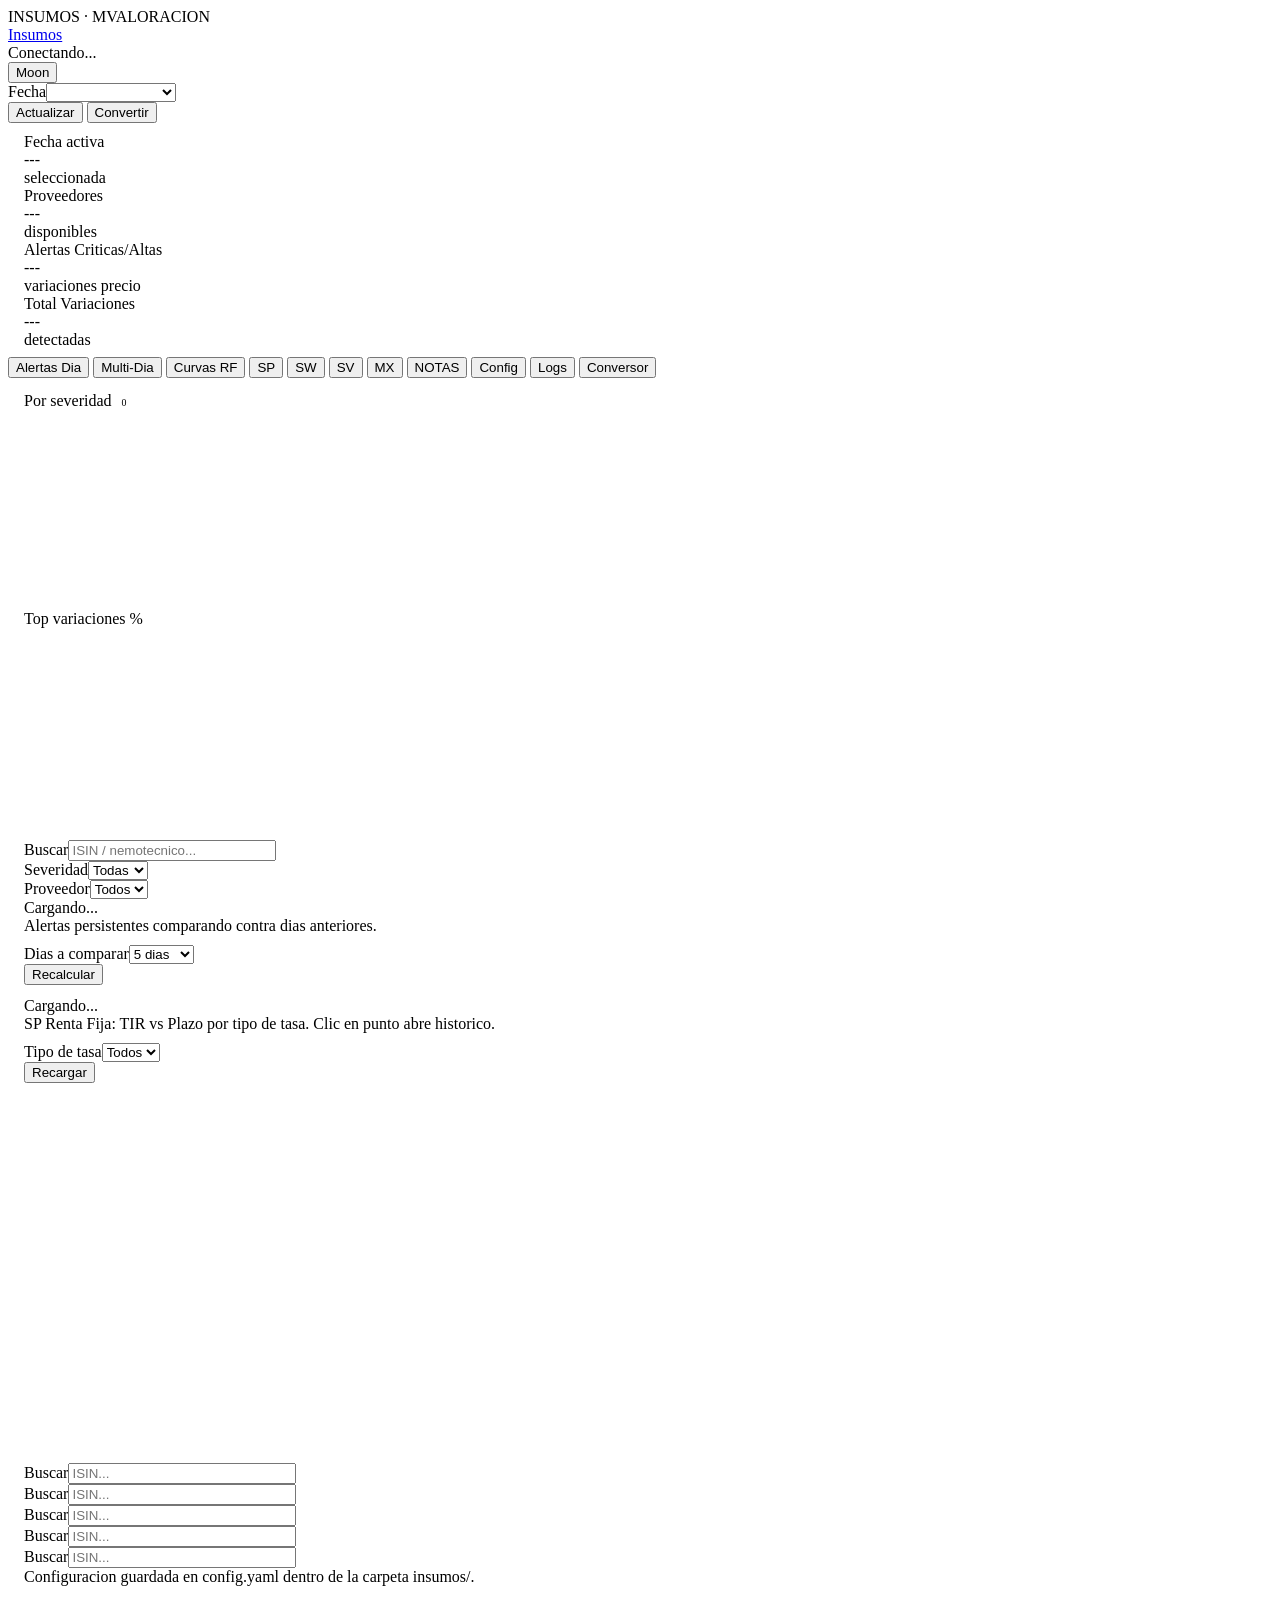
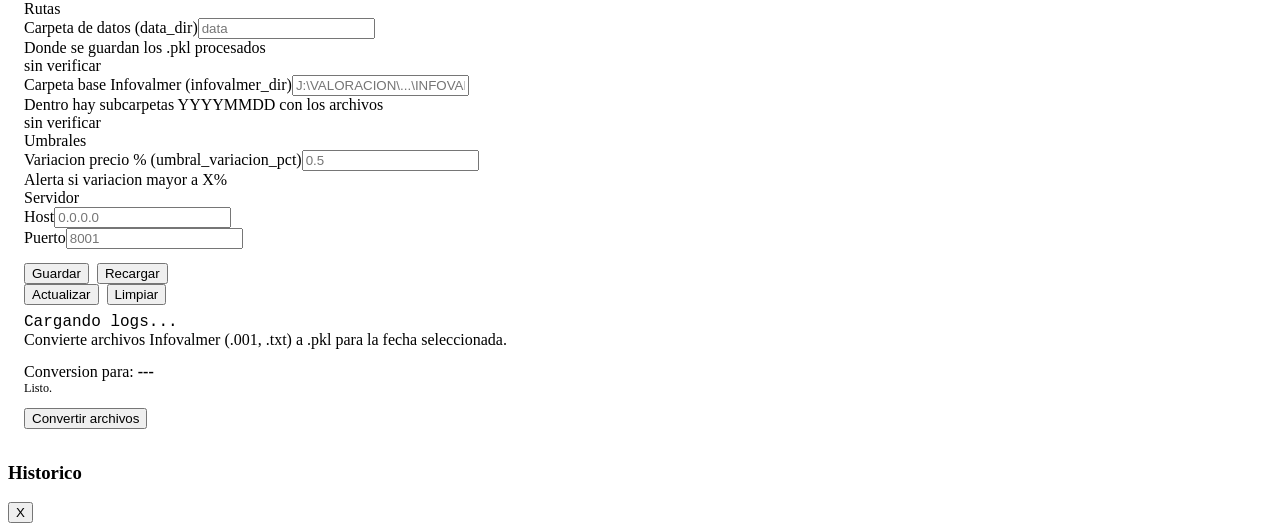
==== insumos/frontend/index.html @ 9a03efe8 "Arquitectura modular: insumos (8001), porfin (8002), mitra (8003) independientes Cada modulo tiene s" ====
﻿<!DOCTYPE html>
<html lang="es" data-theme="dark" data-module="insumos">
<head>
<meta charset="UTF-8"/>
<meta name="viewport" content="width=device-width,initial-scale=1.0"/>
<title>Insumos — MVALORACION</title>
<link rel="preconnect" href="https://fonts.googleapis.com"/>
<link href="https://fonts.googleapis.com/css2?family=Inter:wght@300;400;500;600;700;800&display=swap" rel="stylesheet"/>
<link rel="stylesheet" href="/static/design.css"/>
<link rel="stylesheet" href="/static/style.css"/>
<script src="https://cdn.plot.ly/plotly-2.27.0.min.js"></script>
</head>
<body>
<nav class="nav">
  <div class="nav-logo"><div class="nav-logo-dot"></div>INSUMOS &middot; MVALORACION</div>
  <div class="nav-links"><a href="/" class="nav-link active">Insumos</a></div>
  <div class="nav-right">
    <div class="nav-status"><div class="nav-status-dot" id="navDot"></div><span id="navStatusTxt">Conectando...</span></div>
    <button class="nav-icon-btn" id="themeBtn" onclick="toggleTheme()" title="Tema">Moon</button>
  </div>
</nav>
<div class="alert-strip" id="alertStrip"></div>
<div class="toolbar">
  <div class="fg"><label>Fecha</label><select id="sel-fecha" onchange="onFechaChange()" style="min-width:130px"></select></div>
  <button class="btn btn-ghost" onclick="onFechaChange()">Actualizar</button>
  <button class="btn btn-primary" onclick="irTab('conversor')" style="margin-left:auto">Convertir</button>
</div>
<div class="kpi-row" style="padding:10px 16px 0">
  <div class="kpi" onclick="irTab('alertas')" style="--kpi-accent:var(--sk-blue)">
    <div class="kpi-label">Fecha activa</div><div class="kpi-val" id="kpi-fecha-val">---</div><div class="kpi-sub">seleccionada</div>
  </div>
  <div class="kpi" onclick="irTab('sp')" style="--kpi-accent:var(--sk-green)">
    <div class="kpi-label">Proveedores</div><div class="kpi-val" id="kpi-proveedores">---</div><div class="kpi-sub" id="kpi-proveedores-sub">disponibles</div>
  </div>
  <div class="kpi" onclick="irTab('alertas')" style="--kpi-accent:var(--sk-red)">
    <div class="kpi-label">Alertas Criticas/Altas</div><div class="kpi-val" id="kpi-alertas">---</div><div class="kpi-sub">variaciones precio</div>
  </div>
  <div class="kpi" onclick="irTab('alertas')" style="--kpi-accent:var(--sk-orange)">
    <div class="kpi-label">Total Variaciones</div><div class="kpi-val" id="kpi-total-alertas">---</div><div class="kpi-sub">detectadas</div>
  </div>
</div>
<div class="tab-bar" style="margin-top:8px">
  <button class="tab-btn active" data-tab="alertas"   onclick="irTab('alertas')">Alertas Dia</button>
  <button class="tab-btn"        data-tab="multidia"  onclick="irTab('multidia')">Multi-Dia</button>
  <button class="tab-btn"        data-tab="curvas"    onclick="irTab('curvas')">Curvas RF</button>
  <button class="tab-btn"        data-tab="sp"        onclick="irTab('sp')">SP</button>
  <button class="tab-btn"        data-tab="sw"        onclick="irTab('sw')">SW</button>
  <button class="tab-btn"        data-tab="sv"        onclick="irTab('sv')">SV</button>
  <button class="tab-btn"        data-tab="mx"        onclick="irTab('mx')">MX</button>
  <button class="tab-btn"        data-tab="notas"     onclick="irTab('notas')">NOTAS</button>
  <button class="tab-btn"        data-tab="cfg"       onclick="irTab('cfg')">Config</button>
  <button class="tab-btn"        data-tab="logs"      onclick="irTab('logs')">Logs</button>
  <button class="tab-btn"        data-tab="conversor" onclick="irTab('conversor')">Conversor</button>
</div>
<div style="position:relative;flex:1;display:flex;flex-direction:column;overflow:hidden">
<div style="flex:1;overflow-y:auto;padding:14px 16px">

  <div class="panel active" id="tab-alertas">
    <div class="g2" style="margin-bottom:12px">
      <div class="card"><div class="card-title">Por severidad <span id="cnt-alertas" style="background:var(--surf3);border:1px solid var(--bdr2);border-radius:4px;padding:1px 6px;font-size:.62rem;color:var(--txt)">0</span></div><div id="chart-alertas-pie" style="height:200px"></div></div>
      <div class="card"><div class="card-title">Top variaciones %</div><div id="chart-alertas-bar" style="height:200px"></div></div>
    </div>
    <div class="tab-fb">
      <div class="fg"><label>Buscar</label><input type="text" id="fil-alerta-busq" placeholder="ISIN / nemotecnico..." oninput="filtrarAlertas()" style="width:200px"/></div>
      <div class="fg"><label>Severidad</label><select id="fil-alerta-sev" onchange="filtrarAlertas()"><option value="">Todas</option><option value="CRITICA">Critica</option><option value="ALTA">Alta</option><option value="MEDIA">Media</option><option value="BAJA">Baja</option></select></div>
      <div class="fg"><label>Proveedor</label><select id="fil-alerta-prov" onchange="filtrarAlertas()"><option value="">Todos</option><option value="SP">SP</option><option value="SW">SW</option><option value="SV">SV</option><option value="MX">MX</option></select></div>
    </div>
    <div id="wrap-alertas"><div class="loading"><span class="spin"></span> Cargando...</div></div>
  </div>

  <div class="panel" id="tab-multidia">
    <div class="banner bn-info" style="margin-bottom:10px">Alertas persistentes comparando contra dias anteriores.</div>
    <div class="tab-fb" style="margin-bottom:10px">
      <div class="fg"><label>Dias a comparar</label><select id="sel-max-dias" onchange="cargarMultidia()"><option value="3">3 dias</option><option value="5" selected>5 dias</option><option value="10">10 dias</option><option value="20">20 dias</option></select></div>
      <button class="btn btn-ghost" onclick="cargarMultidia()">Recalcular</button>
    </div>
    <div class="multiday-grid" id="multiday-cards" style="margin-bottom:12px"></div>
    <div id="wrap-multidia"><div class="loading"><span class="spin"></span> Cargando...</div></div>
  </div>

  <div class="panel" id="tab-curvas">
    <div class="banner bn-info" style="margin-bottom:10px">SP Renta Fija: TIR vs Plazo por tipo de tasa. Clic en punto abre historico.</div>
    <div class="curva-ctrl">
      <div class="fg"><label>Tipo de tasa</label><select id="sel-tipo-tasa" onchange="cargarCurvas()"><option value="">Todos</option><option value="TV">TV</option><option value="TF">TF</option><option value="UVR">UVR</option><option value="IBR">IBR</option></select></div>
      <button class="btn btn-ghost" onclick="cargarCurvas()">Recargar</button>
      <span id="curvas-stats" style="font-size:.68rem;color:var(--muted);align-self:flex-end"></span>
    </div>
    <div class="card"><div id="chart-curvas" style="height:380px"></div><div class="curva-legend" id="curvas-leyenda"></div></div>
  </div>

  <div class="panel" id="tab-sp"><div class="tab-fb"><div class="fg"><label>Buscar</label><input type="text" id="fil-sp-busq" placeholder="ISIN..." oninput="filtrarTabla('SP')" style="width:220px"/></div></div><div id="wrap-sp"><div class="loading"><span class="spin"></span></div></div></div>
  <div class="panel" id="tab-sw"><div class="tab-fb"><div class="fg"><label>Buscar</label><input type="text" id="fil-sw-busq" placeholder="ISIN..." oninput="filtrarTabla('SW')" style="width:220px"/></div></div><div id="wrap-sw"><div class="loading"><span class="spin"></span></div></div></div>
  <div class="panel" id="tab-sv"><div class="tab-fb"><div class="fg"><label>Buscar</label><input type="text" id="fil-sv-busq" placeholder="ISIN..." oninput="filtrarTabla('SV')" style="width:220px"/></div></div><div id="wrap-sv"><div class="loading"><span class="spin"></span></div></div></div>
  <div class="panel" id="tab-mx"><div class="tab-fb"><div class="fg"><label>Buscar</label><input type="text" id="fil-mx-busq" placeholder="ISIN..." oninput="filtrarTabla('MX')" style="width:220px"/></div></div><div id="wrap-mx"><div class="loading"><span class="spin"></span></div></div></div>
  <div class="panel" id="tab-notas"><div class="tab-fb"><div class="fg"><label>Buscar</label><input type="text" id="fil-notas-busq" placeholder="ISIN..." oninput="filtrarTabla('NOTAS')" style="width:220px"/></div></div><div id="wrap-notas"><div class="loading"><span class="spin"></span></div></div></div>

  <div class="panel" id="tab-cfg">
    <div class="banner bn-info" style="margin-bottom:14px">Configuracion guardada en config.yaml dentro de la carpeta insumos/.</div>
    <div class="cfg-section" style="max-width:600px">
      <div class="cfg-section-title">Rutas</div>
      <div class="cfg-row"><div class="cfg-field" style="flex:2"><label>Carpeta de datos (data_dir)</label><input type="text" id="cfg-data-dir" placeholder="data"/><div class="hint">Donde se guardan los .pkl procesados</div><div class="cfg-status na" id="st-data-dir">sin verificar</div></div></div>
      <div class="cfg-row"><div class="cfg-field" style="flex:2"><label>Carpeta base Infovalmer (infovalmer_dir)</label><input type="text" id="cfg-infovalmer-dir" placeholder="J:\VALORACION\...\INFOVALMER"/><div class="hint">Dentro hay subcarpetas YYYYMMDD con los archivos</div><div class="cfg-status na" id="st-infovalmer-dir">sin verificar</div></div></div>
    </div>
    <div class="cfg-section" style="max-width:600px">
      <div class="cfg-section-title">Umbrales</div>
      <div class="cfg-row"><div class="cfg-field"><label>Variacion precio % (umbral_variacion_pct)</label><input type="number" id="cfg-umbral-var" step="0.01" placeholder="0.5"/><div class="hint">Alerta si variacion mayor a X%</div></div></div>
    </div>
    <div class="cfg-section" style="max-width:600px">
      <div class="cfg-section-title">Servidor</div>
      <div class="cfg-row"><div class="cfg-field"><label>Host</label><input type="text" id="cfg-host" placeholder="0.0.0.0"/></div><div class="cfg-field"><label>Puerto</label><input type="number" id="cfg-port" placeholder="8001"/></div></div>
    </div>
    <div style="display:flex;gap:8px;align-items:center;margin-top:14px">
      <button class="btn btn-primary" onclick="guardarConfig()">Guardar</button>
      <button class="btn btn-ghost" onclick="cargarConfig()">Recargar</button>
      <span id="cfg-save-status" style="font-size:.72rem"></span>
    </div>
  </div>

  <div class="panel" id="tab-logs">
    <div style="display:flex;gap:8px;margin-bottom:8px;align-items:center">
      <button class="btn btn-ghost btn-sm" onclick="cargarLogs()">Actualizar</button>
      <button class="btn btn-ghost btn-sm" onclick="document.getElementById('log-wrap').innerHTML=''">Limpiar</button>
      <span id="log-count" style="font-size:.65rem;color:var(--muted)"></span>
    </div>
    <div id="log-wrap" style="background:var(--bg);border:1px solid var(--bdr2);border-radius:var(--rl);max-height:500px;overflow-y:auto;font-family:Menlo,Consolas,monospace"><div class="empty">Cargando logs...</div></div>
  </div>

  <div class="panel" id="tab-conversor">
    <div class="banner bn-info" style="margin-bottom:14px">Convierte archivos Infovalmer (.001, .txt) a .pkl para la fecha seleccionada.</div>
    <div class="cfg-section" style="max-width:480px">
      <div class="cfg-section-title">Conversion para: <strong id="conv-fecha-display">---</strong></div>
      <div id="conv-status-msg" style="font-size:.76rem;color:var(--muted2);margin-bottom:10px">Listo.</div>
      <div id="conv-result" style="font-size:.72rem;color:var(--muted2);line-height:1.8;margin-bottom:12px"></div>
      <button class="btn btn-primary" id="btn-convertir" onclick="convertirArchivos()">Convertir archivos</button>
    </div>
  </div>

</div>
<div class="hist-panel" id="hist-panel">
  <div class="hist-header"><h3 id="hist-title">Historico</h3><button class="hist-close" onclick="closeHistPanel()">X</button></div>
  <div class="hist-body" id="hist-body"><div class="loading"><span class="spin"></span></div></div>
</div>
</div>

<script src="/static/nav.js"></script>
<script src="/static/app.js"></script>
<script>
document.getElementById('sel-fecha').addEventListener('change', function() {
  var f = document.getElementById('sel-fecha').value;
  var el = document.getElementById('conv-fecha-display');
  if (el) el.textContent = f ? f.slice(0,4)+'-'+f.slice(4,6)+'-'+f.slice(6) : '---';
});
</script>
</body>
</html>
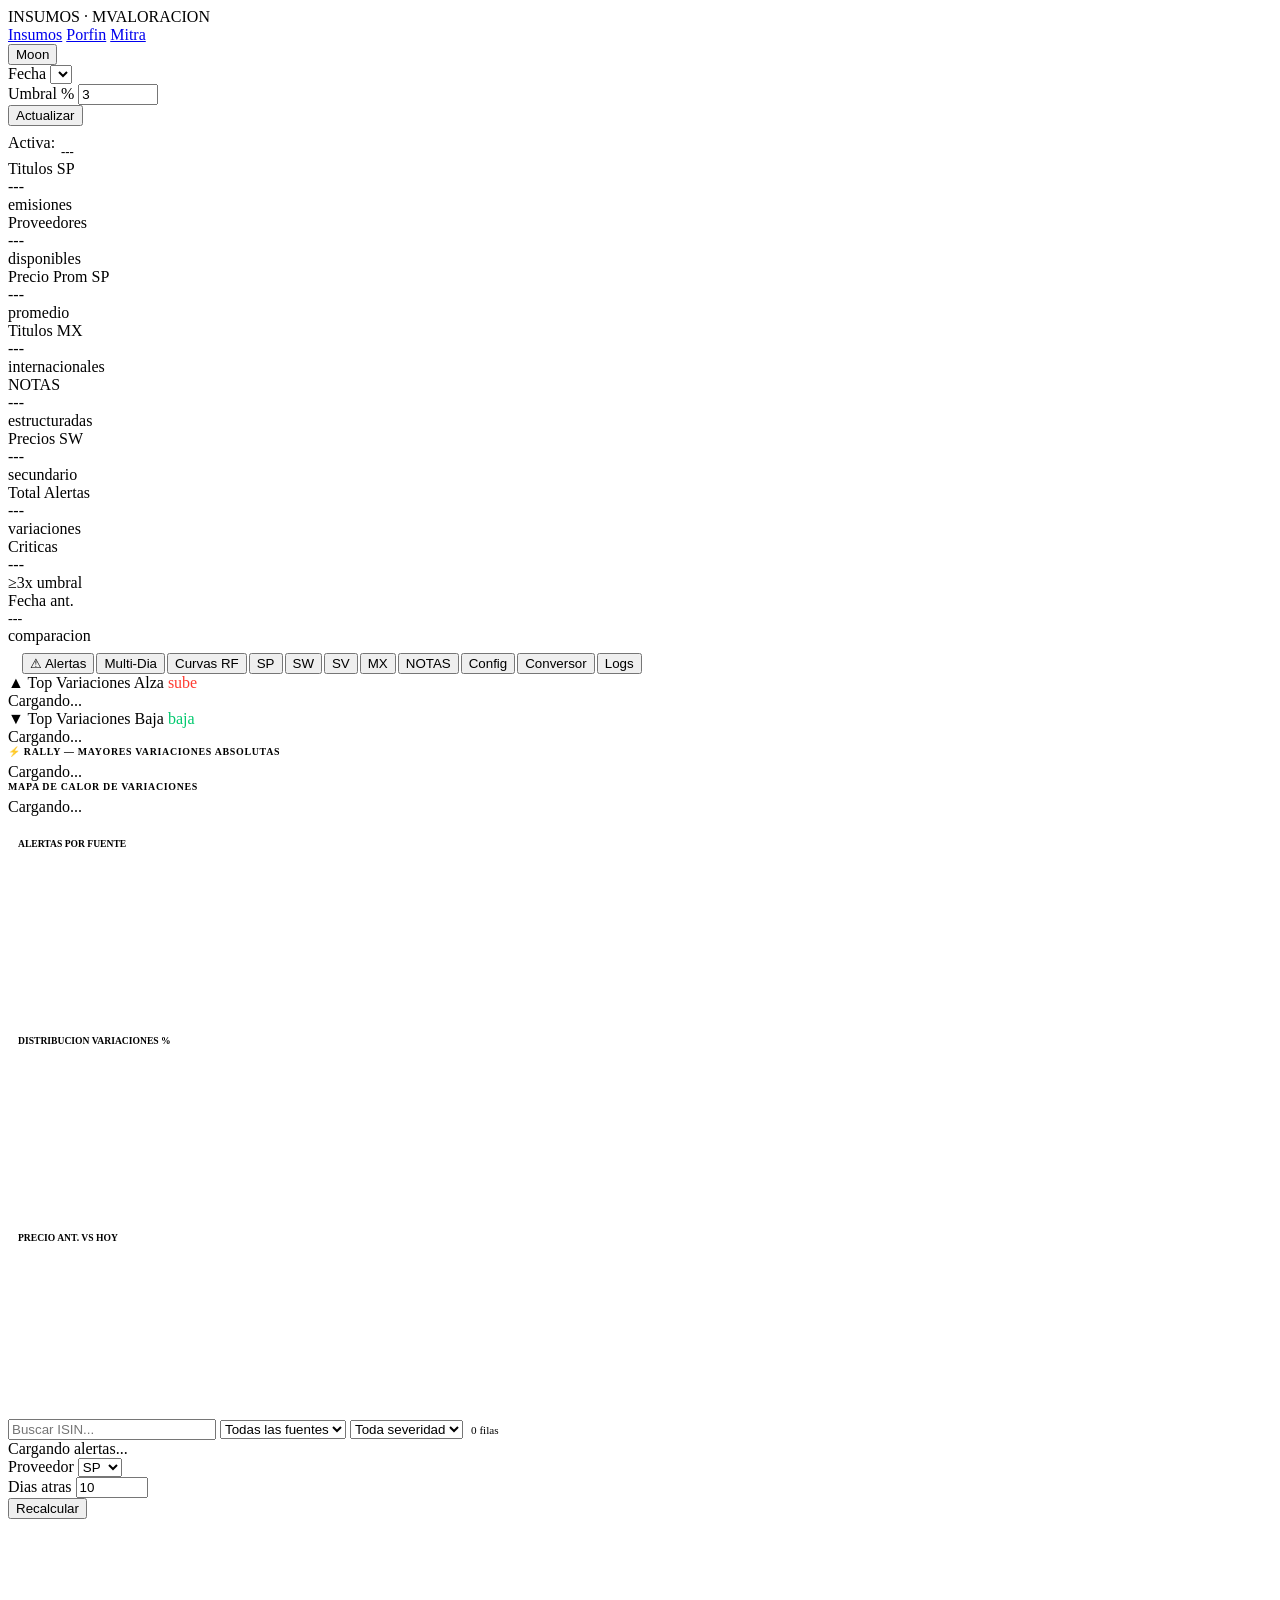
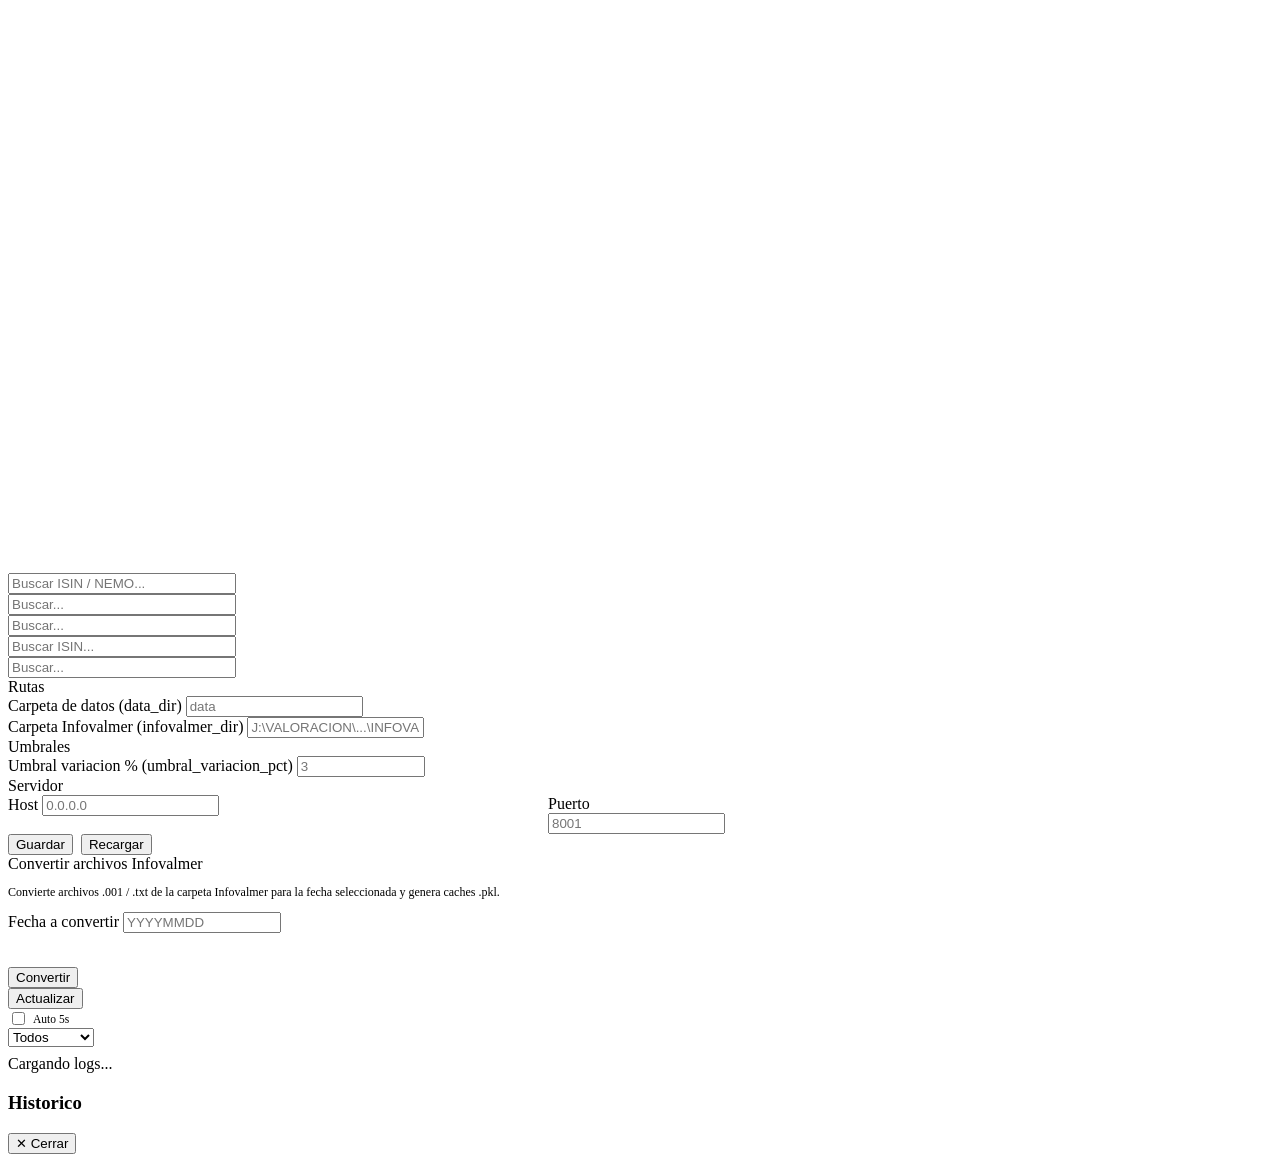
==== commit 71f84ea6: "insumos: frontend v3 moderno con heatmap, rally cards, tops, graficas - index.html: reescrito comple" ====
--- a/insumos/frontend/index.html
+++ b/insumos/frontend/index.html
@@ -1,9 +1,9 @@
-﻿<!DOCTYPE html>
+<!DOCTYPE html>
 <html lang="es" data-theme="dark" data-module="insumos">
 <head>
 <meta charset="UTF-8"/>
 <meta name="viewport" content="width=device-width,initial-scale=1.0"/>
-<title>Insumos — MVALORACION</title>
+<title>Insumos &mdash; MVALORACION</title>
 <link rel="preconnect" href="https://fonts.googleapis.com"/>
 <link href="https://fonts.googleapis.com/css2?family=Inter:wght@300;400;500;600;700;800&display=swap" rel="stylesheet"/>
 <link rel="stylesheet" href="/static/design.css"/>
@@ -11,144 +11,381 @@
 <script src="https://cdn.plot.ly/plotly-2.27.0.min.js"></script>
 </head>
 <body>
+
+<!-- ═══════════════════════════ NAV ═══════════════════════════ -->
 <nav class="nav">
   <div class="nav-logo"><div class="nav-logo-dot"></div>INSUMOS &middot; MVALORACION</div>
-  <div class="nav-links"><a href="/" class="nav-link active">Insumos</a></div>
+  <div class="nav-links">
+    <a href="http://localhost:8001" class="nav-link active">Insumos</a>
+    <a href="http://localhost:8002" class="nav-link">Porfin</a>
+    <a href="http://localhost:8003" class="nav-link">Mitra</a>
+  </div>
   <div class="nav-right">
-    <div class="nav-status"><div class="nav-status-dot" id="navDot"></div><span id="navStatusTxt">Conectando...</span></div>
-    <button class="nav-icon-btn" id="themeBtn" onclick="toggleTheme()" title="Tema">Moon</button>
+    <button class="btn btn-ghost btn-sm" id="btn-theme" onclick="toggleTheme()" title="Cambiar tema">Moon</button>
   </div>
 </nav>
-<div class="alert-strip" id="alertStrip"></div>
+
+<!-- ═══════════════════════════ TOOLBAR ═══════════════════════ -->
 <div class="toolbar">
-  <div class="fg"><label>Fecha</label><select id="sel-fecha" onchange="onFechaChange()" style="min-width:130px"></select></div>
-  <button class="btn btn-ghost" onclick="onFechaChange()">Actualizar</button>
-  <button class="btn btn-primary" onclick="irTab('conversor')" style="margin-left:auto">Convertir</button>
-</div>
-<div class="kpi-row" style="padding:10px 16px 0">
-  <div class="kpi" onclick="irTab('alertas')" style="--kpi-accent:var(--sk-blue)">
-    <div class="kpi-label">Fecha activa</div><div class="kpi-val" id="kpi-fecha-val">---</div><div class="kpi-sub">seleccionada</div>
-  </div>
-  <div class="kpi" onclick="irTab('sp')" style="--kpi-accent:var(--sk-green)">
-    <div class="kpi-label">Proveedores</div><div class="kpi-val" id="kpi-proveedores">---</div><div class="kpi-sub" id="kpi-proveedores-sub">disponibles</div>
-  </div>
-  <div class="kpi" onclick="irTab('alertas')" style="--kpi-accent:var(--sk-red)">
-    <div class="kpi-label">Alertas Criticas/Altas</div><div class="kpi-val" id="kpi-alertas">---</div><div class="kpi-sub">variaciones precio</div>
-  </div>
-  <div class="kpi" onclick="irTab('alertas')" style="--kpi-accent:var(--sk-orange)">
-    <div class="kpi-label">Total Variaciones</div><div class="kpi-val" id="kpi-total-alertas">---</div><div class="kpi-sub">detectadas</div>
-  </div>
-</div>
-<div class="tab-bar" style="margin-top:8px">
-  <button class="tab-btn active" data-tab="alertas"   onclick="irTab('alertas')">Alertas Dia</button>
-  <button class="tab-btn"        data-tab="multidia"  onclick="irTab('multidia')">Multi-Dia</button>
-  <button class="tab-btn"        data-tab="curvas"    onclick="irTab('curvas')">Curvas RF</button>
-  <button class="tab-btn"        data-tab="sp"        onclick="irTab('sp')">SP</button>
-  <button class="tab-btn"        data-tab="sw"        onclick="irTab('sw')">SW</button>
-  <button class="tab-btn"        data-tab="sv"        onclick="irTab('sv')">SV</button>
-  <button class="tab-btn"        data-tab="mx"        onclick="irTab('mx')">MX</button>
-  <button class="tab-btn"        data-tab="notas"     onclick="irTab('notas')">NOTAS</button>
-  <button class="tab-btn"        data-tab="cfg"       onclick="irTab('cfg')">Config</button>
-  <button class="tab-btn"        data-tab="logs"      onclick="irTab('logs')">Logs</button>
-  <button class="tab-btn"        data-tab="conversor" onclick="irTab('conversor')">Conversor</button>
-</div>
-<div style="position:relative;flex:1;display:flex;flex-direction:column;overflow:hidden">
-<div style="flex:1;overflow-y:auto;padding:14px 16px">
-
+  <div class="tb-group">
+    <span class="tb-label">Fecha</span>
+    <select id="sel-fecha" class="tb-sel" onchange="cargarTodo()"></select>
+  </div>
+  <div class="tb-group">
+    <span class="tb-label">Umbral %</span>
+    <input id="inp-umbral" class="tb-inp" type="number" value="3" min="0.1" step="0.5" style="width:72px;" onchange="cargarTodo()"/>
+  </div>
+  <button class="btn btn-ghost btn-sm" onclick="cargarTodo()">Actualizar</button>
+  <div style="margin-left:auto;display:flex;align-items:flex-end;gap:6px;">
+    <span class="tb-label" style="line-height:2.1;">Activa:</span>
+    <span id="lbl-fecha-activa" style="font-size:.8rem;font-weight:700;color:var(--txt);">---</span>
+  </div>
+</div>
+
+<!-- ═══════════════════════ KPI STRIP ═════════════════════════ -->
+<div class="kpi-strip">
+  <div class="kpi b" title="Titulos SP">
+    <div class="kpi-lbl">Titulos SP</div>
+    <div class="kpi-val" id="kpi-titulos">---</div>
+    <div class="kpi-sub">emisiones</div>
+  </div>
+  <div class="kpi g" title="Proveedores disponibles">
+    <div class="kpi-lbl">Proveedores</div>
+    <div class="kpi-val" id="kpi-prov">---</div>
+    <div class="kpi-sub">disponibles</div>
+  </div>
+  <div class="kpi o" title="Precio promedio SP">
+    <div class="kpi-lbl">Precio Prom SP</div>
+    <div class="kpi-val" id="kpi-sp-pm">---</div>
+    <div class="kpi-sub">promedio</div>
+  </div>
+  <div class="kpi p" title="Titulos MX">
+    <div class="kpi-lbl">Titulos MX</div>
+    <div class="kpi-val" id="kpi-mx">---</div>
+    <div class="kpi-sub">internacionales</div>
+  </div>
+  <div class="kpi y" title="Notas estructuradas">
+    <div class="kpi-lbl">NOTAS</div>
+    <div class="kpi-val" id="kpi-notas">---</div>
+    <div class="kpi-sub">estructuradas</div>
+  </div>
+  <div class="kpi" title="Precios SW">
+    <div class="kpi-lbl">Precios SW</div>
+    <div class="kpi-val" id="kpi-sw">---</div>
+    <div class="kpi-sub">secundario</div>
+  </div>
+  <div class="kpi r" title="Total alertas">
+    <div class="kpi-lbl">Total Alertas</div>
+    <div class="kpi-val" id="kpi-alertas">---</div>
+    <div class="kpi-sub">variaciones</div>
+  </div>
+  <div class="kpi r" title="Alertas criticas">
+    <div class="kpi-lbl">Criticas</div>
+    <div class="kpi-val" id="kpi-criticas">---</div>
+    <div class="kpi-sub">&#x2265;3x umbral</div>
+  </div>
+  <div class="kpi" title="Fecha anterior comparada">
+    <div class="kpi-lbl">Fecha ant.</div>
+    <div class="kpi-val" id="kpi-fecha-ant" style="font-size:.9rem;">---</div>
+    <div class="kpi-sub">comparacion</div>
+  </div>
+</div>
+
+<!-- ═══════════════════════ BANNER ALERTAS ════════════════════ -->
+<div style="padding:0 14px;margin-top:6px;">
+  <div id="banner-alertas" class="alert-banner ab-ok" style="display:none;"></div>
+</div>
+
+<!-- ═══════════════════════ TAB BAR ══════════════════════════ -->
+<div class="tab-bar" style="padding:0 14px;margin-top:8px;border-bottom:1px solid var(--bdr2);display:flex;gap:2px;flex-wrap:wrap;">
+  <button class="tab-btn active" onclick="showTab('tab-alertas',this)">&#x26A0; Alertas</button>
+  <button class="tab-btn"        onclick="showTab('tab-multidia',this)">Multi-Dia</button>
+  <button class="tab-btn"        onclick="showTab('tab-curvas',this)">Curvas RF</button>
+  <button class="tab-btn"        onclick="showTab('tab-sp',this)">SP</button>
+  <button class="tab-btn"        onclick="showTab('tab-sw',this)">SW</button>
+  <button class="tab-btn"        onclick="showTab('tab-sv',this)">SV</button>
+  <button class="tab-btn"        onclick="showTab('tab-mx',this)">MX</button>
+  <button class="tab-btn"        onclick="showTab('tab-notas',this)">NOTAS</button>
+  <button class="tab-btn"        onclick="showTab('tab-config',this)">Config</button>
+  <button class="tab-btn"        onclick="showTab('tab-conversor',this)">Conversor</button>
+  <button class="tab-btn"        onclick="showTab('tab-logs',this)">Logs</button>
+</div>
+
+<!-- ═══════════════════════ PANELS ════════════════════════════ -->
+<div class="panels">
+
+  <!-- ─── ALERTAS ─── -->
   <div class="panel active" id="tab-alertas">
-    <div class="g2" style="margin-bottom:12px">
-      <div class="card"><div class="card-title">Por severidad <span id="cnt-alertas" style="background:var(--surf3);border:1px solid var(--bdr2);border-radius:4px;padding:1px 6px;font-size:.62rem;color:var(--txt)">0</span></div><div id="chart-alertas-pie" style="height:200px"></div></div>
-      <div class="card"><div class="card-title">Top variaciones %</div><div id="chart-alertas-bar" style="height:200px"></div></div>
-    </div>
-    <div class="tab-fb">
-      <div class="fg"><label>Buscar</label><input type="text" id="fil-alerta-busq" placeholder="ISIN / nemotecnico..." oninput="filtrarAlertas()" style="width:200px"/></div>
-      <div class="fg"><label>Severidad</label><select id="fil-alerta-sev" onchange="filtrarAlertas()"><option value="">Todas</option><option value="CRITICA">Critica</option><option value="ALTA">Alta</option><option value="MEDIA">Media</option><option value="BAJA">Baja</option></select></div>
-      <div class="fg"><label>Proveedor</label><select id="fil-alerta-prov" onchange="filtrarAlertas()"><option value="">Todos</option><option value="SP">SP</option><option value="SW">SW</option><option value="SV">SV</option><option value="MX">MX</option></select></div>
-    </div>
-    <div id="wrap-alertas"><div class="loading"><span class="spin"></span> Cargando...</div></div>
-  </div>
-
+
+    <!-- TOPS: sube / baja -->
+    <div class="tops-grid">
+      <div class="top-card">
+        <div class="top-hdr">
+          <span>&#x25B2; Top Variaciones Alza</span>
+          <span style="color:#FF3B30;">sube</span>
+        </div>
+        <div id="top-sube">
+          <div class="empty">Cargando...</div>
+        </div>
+      </div>
+      <div class="top-card">
+        <div class="top-hdr">
+          <span>&#x25BC; Top Variaciones Baja</span>
+          <span style="color:#00C96E;">baja</span>
+        </div>
+        <div id="top-baja">
+          <div class="empty">Cargando...</div>
+        </div>
+      </div>
+    </div>
+
+    <!-- RALLY CARDS -->
+    <div style="font-size:.62rem;font-weight:800;color:var(--muted);text-transform:uppercase;letter-spacing:.07em;margin-bottom:6px;">
+      &#x26A1; Rally &mdash; Mayores variaciones absolutas
+    </div>
+    <div class="rally-grid" id="rally-wrap">
+      <div class="empty">Cargando...</div>
+    </div>
+
+    <!-- HEATMAP -->
+    <div style="font-size:.62rem;font-weight:800;color:var(--muted);text-transform:uppercase;letter-spacing:.07em;margin-bottom:6px;">
+      Mapa de calor de variaciones
+    </div>
+    <div class="heatmap-grid" id="heatmap-wrap">
+      <div class="empty">Cargando...</div>
+    </div>
+
+    <!-- GRÁFICAS ANALÍTICAS -->
+    <div class="g3" style="margin-top:12px;">
+      <div style="background:var(--surf);border:1px solid var(--bdr2);border-radius:var(--rl);padding:10px;">
+        <div style="font-size:.6rem;font-weight:800;color:var(--muted);text-transform:uppercase;margin-bottom:6px;">Alertas por fuente</div>
+        <div id="chart-por-fuente" style="height:160px;"></div>
+      </div>
+      <div style="background:var(--surf);border:1px solid var(--bdr2);border-radius:var(--rl);padding:10px;">
+        <div style="font-size:.6rem;font-weight:800;color:var(--muted);text-transform:uppercase;margin-bottom:6px;">Distribucion variaciones %</div>
+        <div id="chart-hist-var" style="height:160px;"></div>
+      </div>
+      <div style="background:var(--surf);border:1px solid var(--bdr2);border-radius:var(--rl);padding:10px;">
+        <div style="font-size:.6rem;font-weight:800;color:var(--muted);text-transform:uppercase;margin-bottom:6px;">Precio ant. vs hoy</div>
+        <div id="chart-scatter-var" style="height:160px;"></div>
+      </div>
+    </div>
+
+    <!-- FILTROS + TABLA -->
+    <div class="fb">
+      <input class="tb-inp" id="fil-busq-alertas" type="text" placeholder="Buscar ISIN..." oninput="renderAlertas()" style="width:200px;"/>
+      <select class="tb-sel" id="fil-fuente-alertas" onchange="renderAlertas()">
+        <option value="">Todas las fuentes</option>
+        <option value="SP">SP</option>
+        <option value="SW">SW</option>
+        <option value="SV">SV</option>
+        <option value="MX">MX</option>
+        <option value="NOTAS">NOTAS</option>
+      </select>
+      <select class="tb-sel" id="fil-sev-alertas" onchange="renderAlertas()">
+        <option value="">Toda severidad</option>
+        <option value="CRITICA">Critica</option>
+        <option value="ALTA">Alta</option>
+        <option value="MEDIA">Media</option>
+        <option value="BAJA">Baja</option>
+      </select>
+      <span id="cnt-alertas" style="font-size:.7rem;color:var(--muted);margin-left:4px;">0 filas</span>
+    </div>
+
+    <div class="twrap">
+      <div id="wrap-alertas"><div class="empty">Cargando alertas...</div></div>
+    </div>
+  </div>
+
+  <!-- ─── MULTIDIA ─── -->
   <div class="panel" id="tab-multidia">
-    <div class="banner bn-info" style="margin-bottom:10px">Alertas persistentes comparando contra dias anteriores.</div>
-    <div class="tab-fb" style="margin-bottom:10px">
-      <div class="fg"><label>Dias a comparar</label><select id="sel-max-dias" onchange="cargarMultidia()"><option value="3">3 dias</option><option value="5" selected>5 dias</option><option value="10">10 dias</option><option value="20">20 dias</option></select></div>
-      <button class="btn btn-ghost" onclick="cargarMultidia()">Recalcular</button>
-    </div>
-    <div class="multiday-grid" id="multiday-cards" style="margin-bottom:12px"></div>
-    <div id="wrap-multidia"><div class="loading"><span class="spin"></span> Cargando...</div></div>
-  </div>
-
+    <div class="fb" style="margin-bottom:10px;">
+      <div class="tb-group">
+        <span class="tb-label">Proveedor</span>
+        <select class="tb-sel" id="sel-prov-md" onchange="recargarMultidia()">
+          <option value="SP">SP</option>
+          <option value="SW">SW</option>
+          <option value="MX">MX</option>
+        </select>
+      </div>
+      <div class="tb-group">
+        <span class="tb-label">Dias atras</span>
+        <input class="tb-inp" id="inp-dias-md" type="number" value="10" min="2" max="30" style="width:64px;" onchange="recargarMultidia()"/>
+      </div>
+      <button class="btn btn-ghost btn-sm" onclick="recargarMultidia()">Recalcular</button>
+    </div>
+    <div class="md-grid" id="md-cards"></div>
+    <div style="background:var(--surf);border:1px solid var(--bdr2);border-radius:var(--rl);padding:10px;margin-bottom:12px;">
+      <div id="chart-multidia" style="height:240px;"></div>
+    </div>
+    <div class="twrap">
+      <div id="wrap-multidia"><div class="empty"><span class="spinner"></span></div></div>
+    </div>
+  </div>
+
+  <!-- ─── CURVAS RF ─── -->
   <div class="panel" id="tab-curvas">
-    <div class="banner bn-info" style="margin-bottom:10px">SP Renta Fija: TIR vs Plazo por tipo de tasa. Clic en punto abre historico.</div>
-    <div class="curva-ctrl">
-      <div class="fg"><label>Tipo de tasa</label><select id="sel-tipo-tasa" onchange="cargarCurvas()"><option value="">Todos</option><option value="TV">TV</option><option value="TF">TF</option><option value="UVR">UVR</option><option value="IBR">IBR</option></select></div>
-      <button class="btn btn-ghost" onclick="cargarCurvas()">Recargar</button>
-      <span id="curvas-stats" style="font-size:.68rem;color:var(--muted);align-self:flex-end"></span>
-    </div>
-    <div class="card"><div id="chart-curvas" style="height:380px"></div><div class="curva-legend" id="curvas-leyenda"></div></div>
-  </div>
-
-  <div class="panel" id="tab-sp"><div class="tab-fb"><div class="fg"><label>Buscar</label><input type="text" id="fil-sp-busq" placeholder="ISIN..." oninput="filtrarTabla('SP')" style="width:220px"/></div></div><div id="wrap-sp"><div class="loading"><span class="spin"></span></div></div></div>
-  <div class="panel" id="tab-sw"><div class="tab-fb"><div class="fg"><label>Buscar</label><input type="text" id="fil-sw-busq" placeholder="ISIN..." oninput="filtrarTabla('SW')" style="width:220px"/></div></div><div id="wrap-sw"><div class="loading"><span class="spin"></span></div></div></div>
-  <div class="panel" id="tab-sv"><div class="tab-fb"><div class="fg"><label>Buscar</label><input type="text" id="fil-sv-busq" placeholder="ISIN..." oninput="filtrarTabla('SV')" style="width:220px"/></div></div><div id="wrap-sv"><div class="loading"><span class="spin"></span></div></div></div>
-  <div class="panel" id="tab-mx"><div class="tab-fb"><div class="fg"><label>Buscar</label><input type="text" id="fil-mx-busq" placeholder="ISIN..." oninput="filtrarTabla('MX')" style="width:220px"/></div></div><div id="wrap-mx"><div class="loading"><span class="spin"></span></div></div></div>
-  <div class="panel" id="tab-notas"><div class="tab-fb"><div class="fg"><label>Buscar</label><input type="text" id="fil-notas-busq" placeholder="ISIN..." oninput="filtrarTabla('NOTAS')" style="width:220px"/></div></div><div id="wrap-notas"><div class="loading"><span class="spin"></span></div></div></div>
-
-  <div class="panel" id="tab-cfg">
-    <div class="banner bn-info" style="margin-bottom:14px">Configuracion guardada en config.yaml dentro de la carpeta insumos/.</div>
-    <div class="cfg-section" style="max-width:600px">
-      <div class="cfg-section-title">Rutas</div>
-      <div class="cfg-row"><div class="cfg-field" style="flex:2"><label>Carpeta de datos (data_dir)</label><input type="text" id="cfg-data-dir" placeholder="data"/><div class="hint">Donde se guardan los .pkl procesados</div><div class="cfg-status na" id="st-data-dir">sin verificar</div></div></div>
-      <div class="cfg-row"><div class="cfg-field" style="flex:2"><label>Carpeta base Infovalmer (infovalmer_dir)</label><input type="text" id="cfg-infovalmer-dir" placeholder="J:\VALORACION\...\INFOVALMER"/><div class="hint">Dentro hay subcarpetas YYYYMMDD con los archivos</div><div class="cfg-status na" id="st-infovalmer-dir">sin verificar</div></div></div>
-    </div>
-    <div class="cfg-section" style="max-width:600px">
-      <div class="cfg-section-title">Umbrales</div>
-      <div class="cfg-row"><div class="cfg-field"><label>Variacion precio % (umbral_variacion_pct)</label><input type="number" id="cfg-umbral-var" step="0.01" placeholder="0.5"/><div class="hint">Alerta si variacion mayor a X%</div></div></div>
-    </div>
-    <div class="cfg-section" style="max-width:600px">
-      <div class="cfg-section-title">Servidor</div>
-      <div class="cfg-row"><div class="cfg-field"><label>Host</label><input type="text" id="cfg-host" placeholder="0.0.0.0"/></div><div class="cfg-field"><label>Puerto</label><input type="number" id="cfg-port" placeholder="8001"/></div></div>
-    </div>
-    <div style="display:flex;gap:8px;align-items:center;margin-top:14px">
-      <button class="btn btn-primary" onclick="guardarConfig()">Guardar</button>
-      <button class="btn btn-ghost" onclick="cargarConfig()">Recargar</button>
-      <span id="cfg-save-status" style="font-size:.72rem"></span>
-    </div>
-  </div>
-
+    <div class="fb" id="curva-chips" style="margin-bottom:10px;"></div>
+    <div style="background:var(--surf);border:1px solid var(--bdr2);border-radius:var(--rl);padding:10px;margin-bottom:12px;">
+      <div id="chart-curvas" style="height:340px;"></div>
+    </div>
+    <div class="twrap">
+      <div id="wrap-curvas"><div class="empty"><span class="spinner"></span></div></div>
+    </div>
+  </div>
+
+  <!-- ─── TABLAS PROVEEDORES ─── -->
+  <div class="panel" id="tab-sp">
+    <div class="fb">
+      <input class="tb-inp" id="fil-busq-sp" type="text" placeholder="Buscar ISIN / NEMO..." oninput="cargarTabla('SP')" style="width:220px;"/>
+    </div>
+    <div class="twrap"><div id="wrap-sp"><div class="empty"><span class="spinner"></span></div></div></div>
+  </div>
+
+  <div class="panel" id="tab-sw">
+    <div class="fb">
+      <input class="tb-inp" id="fil-busq-sw" type="text" placeholder="Buscar..." oninput="cargarTabla('SW')" style="width:220px;"/>
+    </div>
+    <div class="twrap"><div id="wrap-sw"><div class="empty"><span class="spinner"></span></div></div></div>
+  </div>
+
+  <div class="panel" id="tab-sv">
+    <div class="fb">
+      <input class="tb-inp" id="fil-busq-sv" type="text" placeholder="Buscar..." oninput="cargarTabla('SV')" style="width:220px;"/>
+    </div>
+    <div class="twrap"><div id="wrap-sv"><div class="empty"><span class="spinner"></span></div></div></div>
+  </div>
+
+  <div class="panel" id="tab-mx">
+    <div class="fb">
+      <input class="tb-inp" id="fil-busq-mx" type="text" placeholder="Buscar ISIN..." oninput="cargarTabla('MX')" style="width:220px;"/>
+    </div>
+    <div class="twrap"><div id="wrap-mx"><div class="empty"><span class="spinner"></span></div></div></div>
+  </div>
+
+  <div class="panel" id="tab-notas">
+    <div class="fb">
+      <input class="tb-inp" id="fil-busq-notas" type="text" placeholder="Buscar..." oninput="cargarTabla('NOTAS')" style="width:220px;"/>
+    </div>
+    <div class="twrap"><div id="wrap-notas"><div class="empty"><span class="spinner"></span></div></div></div>
+  </div>
+
+  <!-- ─── CONFIG ─── -->
+  <div class="panel" id="tab-config">
+    <div style="max-width:640px;">
+      <div class="cfg-section">
+        <div class="cfg-title">Rutas</div>
+        <div class="form-group">
+          <label class="form-label">Carpeta de datos (data_dir)</label>
+          <input class="form-input" id="cfg-data-dir" type="text" placeholder="data"/>
+        </div>
+        <div class="form-group">
+          <label class="form-label">Carpeta Infovalmer (infovalmer_dir)</label>
+          <input class="form-input" id="cfg-infovalmer" type="text" placeholder="J:\VALORACION\...\INFOVALMER"/>
+        </div>
+      </div>
+      <div class="cfg-section">
+        <div class="cfg-title">Umbrales</div>
+        <div class="form-group">
+          <label class="form-label">Umbral variacion % (umbral_variacion_pct)</label>
+          <input class="form-input" id="cfg-umbral" type="number" step="0.1" placeholder="3" style="width:120px;"/>
+        </div>
+      </div>
+      <div class="cfg-section">
+        <div class="cfg-title">Servidor</div>
+        <div style="display:flex;gap:10px;">
+          <div class="form-group" style="flex:1;">
+            <label class="form-label">Host</label>
+            <input class="form-input" id="cfg-host" type="text" placeholder="0.0.0.0"/>
+          </div>
+          <div class="form-group" style="width:100px;">
+            <label class="form-label">Puerto</label>
+            <input class="form-input" id="cfg-port" type="number" placeholder="8001"/>
+          </div>
+        </div>
+      </div>
+      <div style="display:flex;gap:8px;align-items:center;">
+        <button class="btn btn-primary btn-sm" onclick="guardarConfig()">Guardar</button>
+        <button class="btn btn-ghost btn-sm" onclick="cargarConfig()">Recargar</button>
+        <span id="cfg-msg" style="font-size:.72rem;"></span>
+      </div>
+    </div>
+  </div>
+
+  <!-- ─── CONVERSOR ─── -->
+  <div class="panel" id="tab-conversor">
+    <div style="max-width:520px;">
+      <div class="cfg-section">
+        <div class="cfg-title">Convertir archivos Infovalmer</div>
+        <p style="font-size:.75rem;color:var(--muted2);margin-bottom:12px;">
+          Convierte archivos .001 / .txt de la carpeta Infovalmer para la fecha seleccionada y genera caches .pkl.
+        </p>
+        <div class="form-group">
+          <label class="form-label">Fecha a convertir</label>
+          <input class="form-input" id="conv-fecha" type="text" placeholder="YYYYMMDD" style="width:150px;"/>
+        </div>
+        <div class="prog-bar" style="margin-bottom:10px;">
+          <div class="prog-fill" id="conv-fill"></div>
+        </div>
+        <div id="conv-msg" style="font-size:.76rem;color:var(--muted2);min-height:1.2em;margin-bottom:10px;"></div>
+        <button class="btn btn-primary btn-sm" onclick="convertirFecha()">Convertir</button>
+      </div>
+      <div id="conv-tabla"></div>
+    </div>
+  </div>
+
+  <!-- ─── LOGS ─── -->
   <div class="panel" id="tab-logs">
-    <div style="display:flex;gap:8px;margin-bottom:8px;align-items:center">
+    <div class="fb" style="margin-bottom:8px;">
       <button class="btn btn-ghost btn-sm" onclick="cargarLogs()">Actualizar</button>
-      <button class="btn btn-ghost btn-sm" onclick="document.getElementById('log-wrap').innerHTML=''">Limpiar</button>
-      <span id="log-count" style="font-size:.65rem;color:var(--muted)"></span>
-    </div>
-    <div id="log-wrap" style="background:var(--bg);border:1px solid var(--bdr2);border-radius:var(--rl);max-height:500px;overflow-y:auto;font-family:Menlo,Consolas,monospace"><div class="empty">Cargando logs...</div></div>
-  </div>
-
-  <div class="panel" id="tab-conversor">
-    <div class="banner bn-info" style="margin-bottom:14px">Convierte archivos Infovalmer (.001, .txt) a .pkl para la fecha seleccionada.</div>
-    <div class="cfg-section" style="max-width:480px">
-      <div class="cfg-section-title">Conversion para: <strong id="conv-fecha-display">---</strong></div>
-      <div id="conv-status-msg" style="font-size:.76rem;color:var(--muted2);margin-bottom:10px">Listo.</div>
-      <div id="conv-result" style="font-size:.72rem;color:var(--muted2);line-height:1.8;margin-bottom:12px"></div>
-      <button class="btn btn-primary" id="btn-convertir" onclick="convertirArchivos()">Convertir archivos</button>
-    </div>
-  </div>
-
-</div>
-<div class="hist-panel" id="hist-panel">
-  <div class="hist-header"><h3 id="hist-title">Historico</h3><button class="hist-close" onclick="closeHistPanel()">X</button></div>
-  <div class="hist-body" id="hist-body"><div class="loading"><span class="spin"></span></div></div>
-</div>
-</div>
-
+      <label style="display:flex;align-items:center;gap:5px;font-size:.72rem;color:var(--muted);cursor:pointer;">
+        <input type="checkbox" id="log-auto" onchange="toggleLogAuto()"/> Auto 5s
+      </label>
+      <select class="tb-sel" id="log-nivel" onchange="filtrarLogs()">
+        <option value="">Todos</option>
+        <option value="INFO">INFO</option>
+        <option value="WARNING">WARNING</option>
+        <option value="ERROR">ERROR</option>
+      </select>
+      <span id="log-cnt" style="font-size:.7rem;color:var(--muted);"></span>
+    </div>
+    <div class="log-wrap" id="log-wrap">
+      <div class="empty">Cargando logs...</div>
+    </div>
+  </div>
+
+</div><!-- /panels -->
+
+<!-- ═══════════════════ SLIDE PANEL (historial) ═══════════════ -->
+<div class="slide-panel" id="slide-hist">
+  <div class="sp-hdr">
+    <div>
+      <h3 id="sp-titulo">Historico</h3>
+      <div style="font-size:.62rem;color:var(--muted);margin-top:2px;" id="sp-fuente"></div>
+    </div>
+    <button class="btn btn-ghost btn-sm" onclick="cerrarHistorial()">&#x2715; Cerrar</button>
+  </div>
+  <div class="sp-body" id="sp-body">
+    <div class="empty"><span class="spinner"></span></div>
+  </div>
+</div>
+
+<!-- ═══════════════════ SCRIPTS ═══════════════════════════════ -->
 <script src="/static/nav.js"></script>
 <script src="/static/app.js"></script>
 <script>
-document.getElementById('sel-fecha').addEventListener('change', function() {
-  var f = document.getElementById('sel-fecha').value;
-  var el = document.getElementById('conv-fecha-display');
-  if (el) el.textContent = f ? f.slice(0,4)+'-'+f.slice(4,6)+'-'+f.slice(6) : '---';
+// Sincronizar fecha inicial al conv-fecha cuando carga
+document.addEventListener('DOMContentLoaded', function() {
+  var sel = document.getElementById('sel-fecha');
+  if (sel) {
+    sel.addEventListener('change', function() {
+      var cf = document.getElementById('conv-fecha');
+      if (cf && !cf.value) cf.value = sel.value;
+    });
+  }
+  // Mostrar banner cuando hay datos
+  var banner = document.getElementById('banner-alertas');
+  if (banner) banner.style.display = '';
 });
 </script>
 </body>
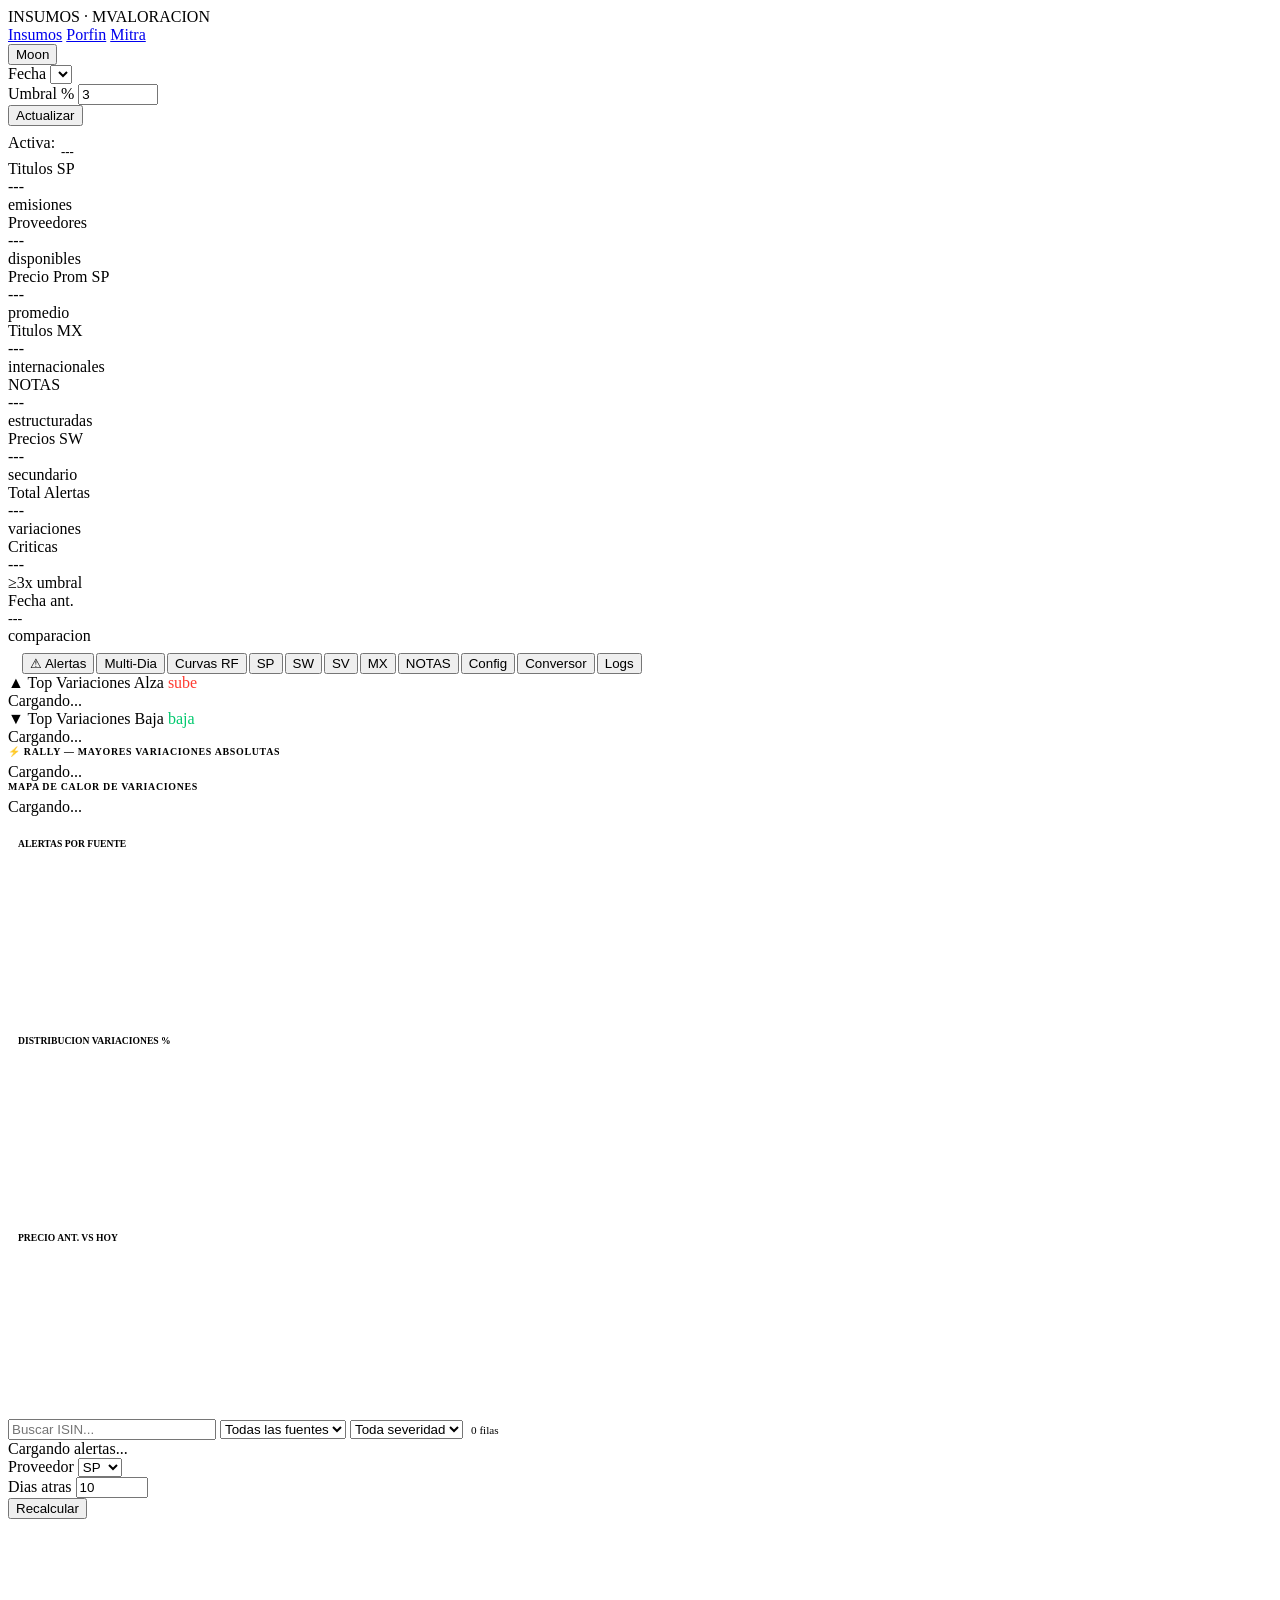
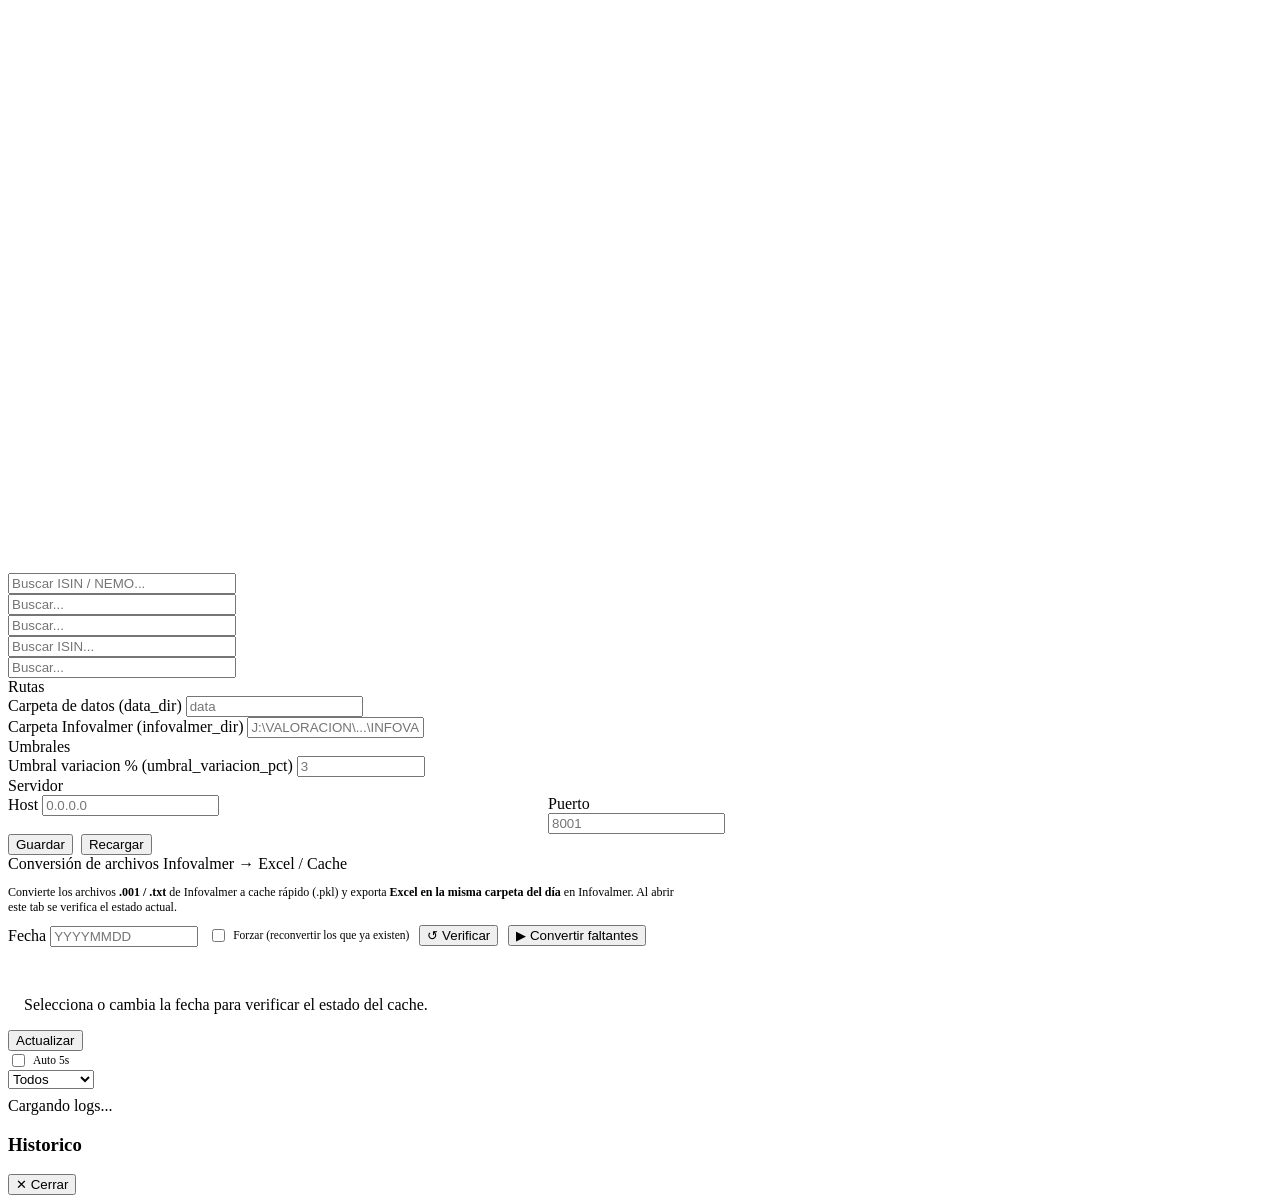
==== commit 751a1a58: "insumos: logging limpio, conversion automatica al inicio, Excel a infovalmer main.py: - Silencia TOD" ====
--- a/insumos/frontend/index.html
+++ b/insumos/frontend/index.html
@@ -314,23 +314,30 @@
 
   <!-- ─── CONVERSOR ─── -->
   <div class="panel" id="tab-conversor">
-    <div style="max-width:520px;">
+    <div style="max-width:680px;">
       <div class="cfg-section">
-        <div class="cfg-title">Convertir archivos Infovalmer</div>
-        <p style="font-size:.75rem;color:var(--muted2);margin-bottom:12px;">
-          Convierte archivos .001 / .txt de la carpeta Infovalmer para la fecha seleccionada y genera caches .pkl.
+        <div class="cfg-title">Conversión de archivos Infovalmer → Excel / Cache</div>
+        <p style="font-size:.75rem;color:var(--muted2);margin-bottom:10px;">
+          Convierte los archivos <strong>.001 / .txt</strong> de Infovalmer a cache rápido (.pkl)
+          y exporta <strong>Excel en la misma carpeta del día</strong> en Infovalmer.
+          Al abrir este tab se verifica el estado actual.
         </p>
-        <div class="form-group">
-          <label class="form-label">Fecha a convertir</label>
-          <input class="form-input" id="conv-fecha" type="text" placeholder="YYYYMMDD" style="width:150px;"/>
-        </div>
-        <div class="prog-bar" style="margin-bottom:10px;">
-          <div class="prog-fill" id="conv-fill"></div>
-        </div>
-        <div id="conv-msg" style="font-size:.76rem;color:var(--muted2);min-height:1.2em;margin-bottom:10px;"></div>
-        <button class="btn btn-primary btn-sm" onclick="convertirFecha()">Convertir</button>
-      </div>
-      <div id="conv-tabla"></div>
+        <div style="display:flex;gap:10px;align-items:flex-end;flex-wrap:wrap;margin-bottom:10px;">
+          <div class="form-group" style="margin:0;">
+            <label class="form-label">Fecha</label>
+            <input class="form-input" id="conv-fecha" type="text" placeholder="YYYYMMDD" style="width:140px;"
+                   oninput="cargarStatusCache()"/>
+          </div>
+          <label style="display:flex;align-items:center;gap:5px;font-size:.72rem;color:var(--muted);cursor:pointer;padding-bottom:2px;">
+            <input type="checkbox" id="conv-force"/> Forzar (reconvertir los que ya existen)
+          </label>
+          <button class="btn btn-ghost btn-sm" onclick="cargarStatusCache()" style="margin-bottom:1px;">&#x21BA; Verificar</button>
+          <button class="btn btn-primary btn-sm" onclick="convertirFecha()" style="margin-bottom:1px;">&#x25B6; Convertir faltantes</button>
+        </div>
+        <div class="prog-bar" style="margin-bottom:8px;"><div class="prog-fill" id="conv-fill"></div></div>
+        <div id="conv-msg" style="font-size:.74rem;min-height:1.3em;margin-bottom:8px;display:flex;gap:10px;align-items:center;"></div>
+      </div>
+      <div id="conv-tabla"><div class="empty" style="padding:1rem;">Selecciona o cambia la fecha para verificar el estado del cache.</div></div>
     </div>
   </div>
 
@@ -373,20 +380,5 @@
 <!-- ═══════════════════ SCRIPTS ═══════════════════════════════ -->
 <script src="/static/nav.js"></script>
 <script src="/static/app.js"></script>
-<script>
-// Sincronizar fecha inicial al conv-fecha cuando carga
-document.addEventListener('DOMContentLoaded', function() {
-  var sel = document.getElementById('sel-fecha');
-  if (sel) {
-    sel.addEventListener('change', function() {
-      var cf = document.getElementById('conv-fecha');
-      if (cf && !cf.value) cf.value = sel.value;
-    });
-  }
-  // Mostrar banner cuando hay datos
-  var banner = document.getElementById('banner-alertas');
-  if (banner) banner.style.display = '';
-});
-</script>
 </body>
 </html>
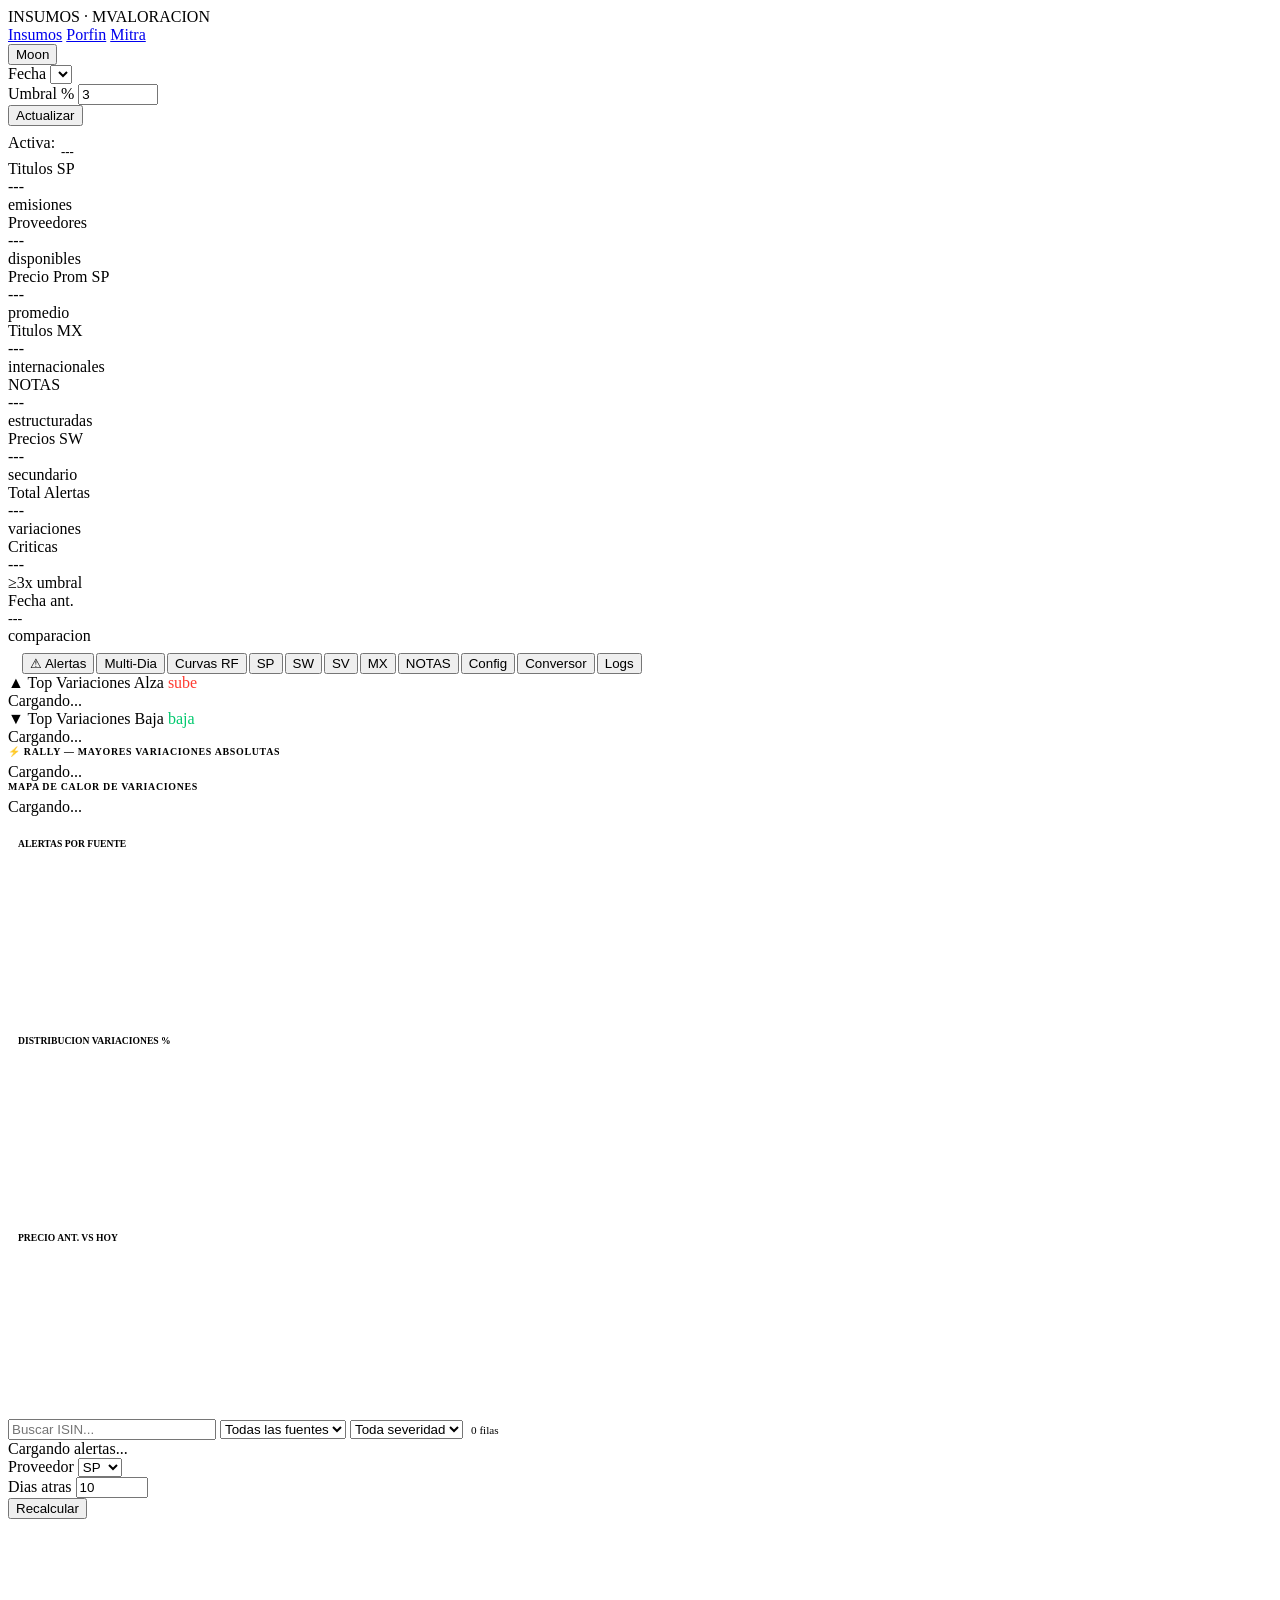
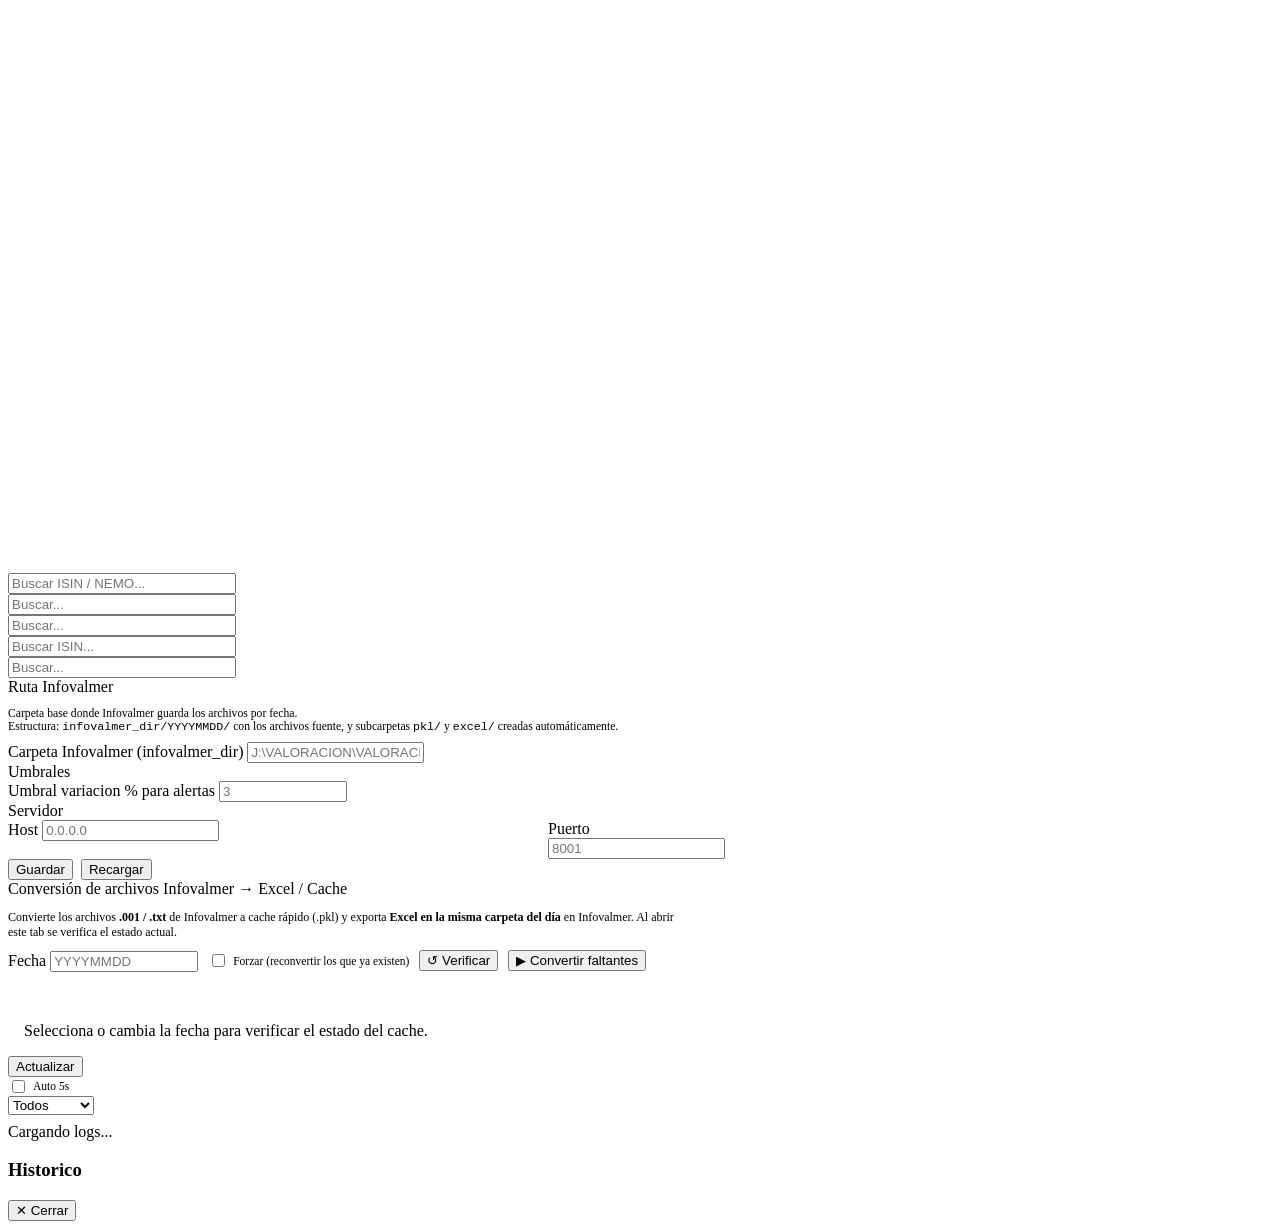
==== commit c4078456: "insumos: todo el almacenamiento dentro de infovalmer/FECHA/ Arquitectura nueva — no existe carpeta d" ====
--- a/insumos/frontend/index.html
+++ b/insumos/frontend/index.html
@@ -274,20 +274,22 @@
   <div class="panel" id="tab-config">
     <div style="max-width:640px;">
       <div class="cfg-section">
-        <div class="cfg-title">Rutas</div>
-        <div class="form-group">
-          <label class="form-label">Carpeta de datos (data_dir)</label>
-          <input class="form-input" id="cfg-data-dir" type="text" placeholder="data"/>
-        </div>
+        <div class="cfg-title">Ruta Infovalmer</div>
+        <p style="font-size:.73rem;color:var(--muted2);margin-bottom:8px;">
+          Carpeta base donde Infovalmer guarda los archivos por fecha.<br/>
+          Estructura: <code>infovalmer_dir/YYYYMMDD/</code> con los archivos fuente,
+          y subcarpetas <code>pkl/</code> y <code>excel/</code> creadas automáticamente.
+        </p>
         <div class="form-group">
           <label class="form-label">Carpeta Infovalmer (infovalmer_dir)</label>
-          <input class="form-input" id="cfg-infovalmer" type="text" placeholder="J:\VALORACION\...\INFOVALMER"/>
+          <input class="form-input" id="cfg-infovalmer" type="text"
+                 placeholder="J:\VALORACION\VALORACION_ESPECIAL\Bolsa\INFOVALMER"/>
         </div>
       </div>
       <div class="cfg-section">
         <div class="cfg-title">Umbrales</div>
         <div class="form-group">
-          <label class="form-label">Umbral variacion % (umbral_variacion_pct)</label>
+          <label class="form-label">Umbral variacion % para alertas</label>
           <input class="form-input" id="cfg-umbral" type="number" step="0.1" placeholder="3" style="width:120px;"/>
         </div>
       </div>
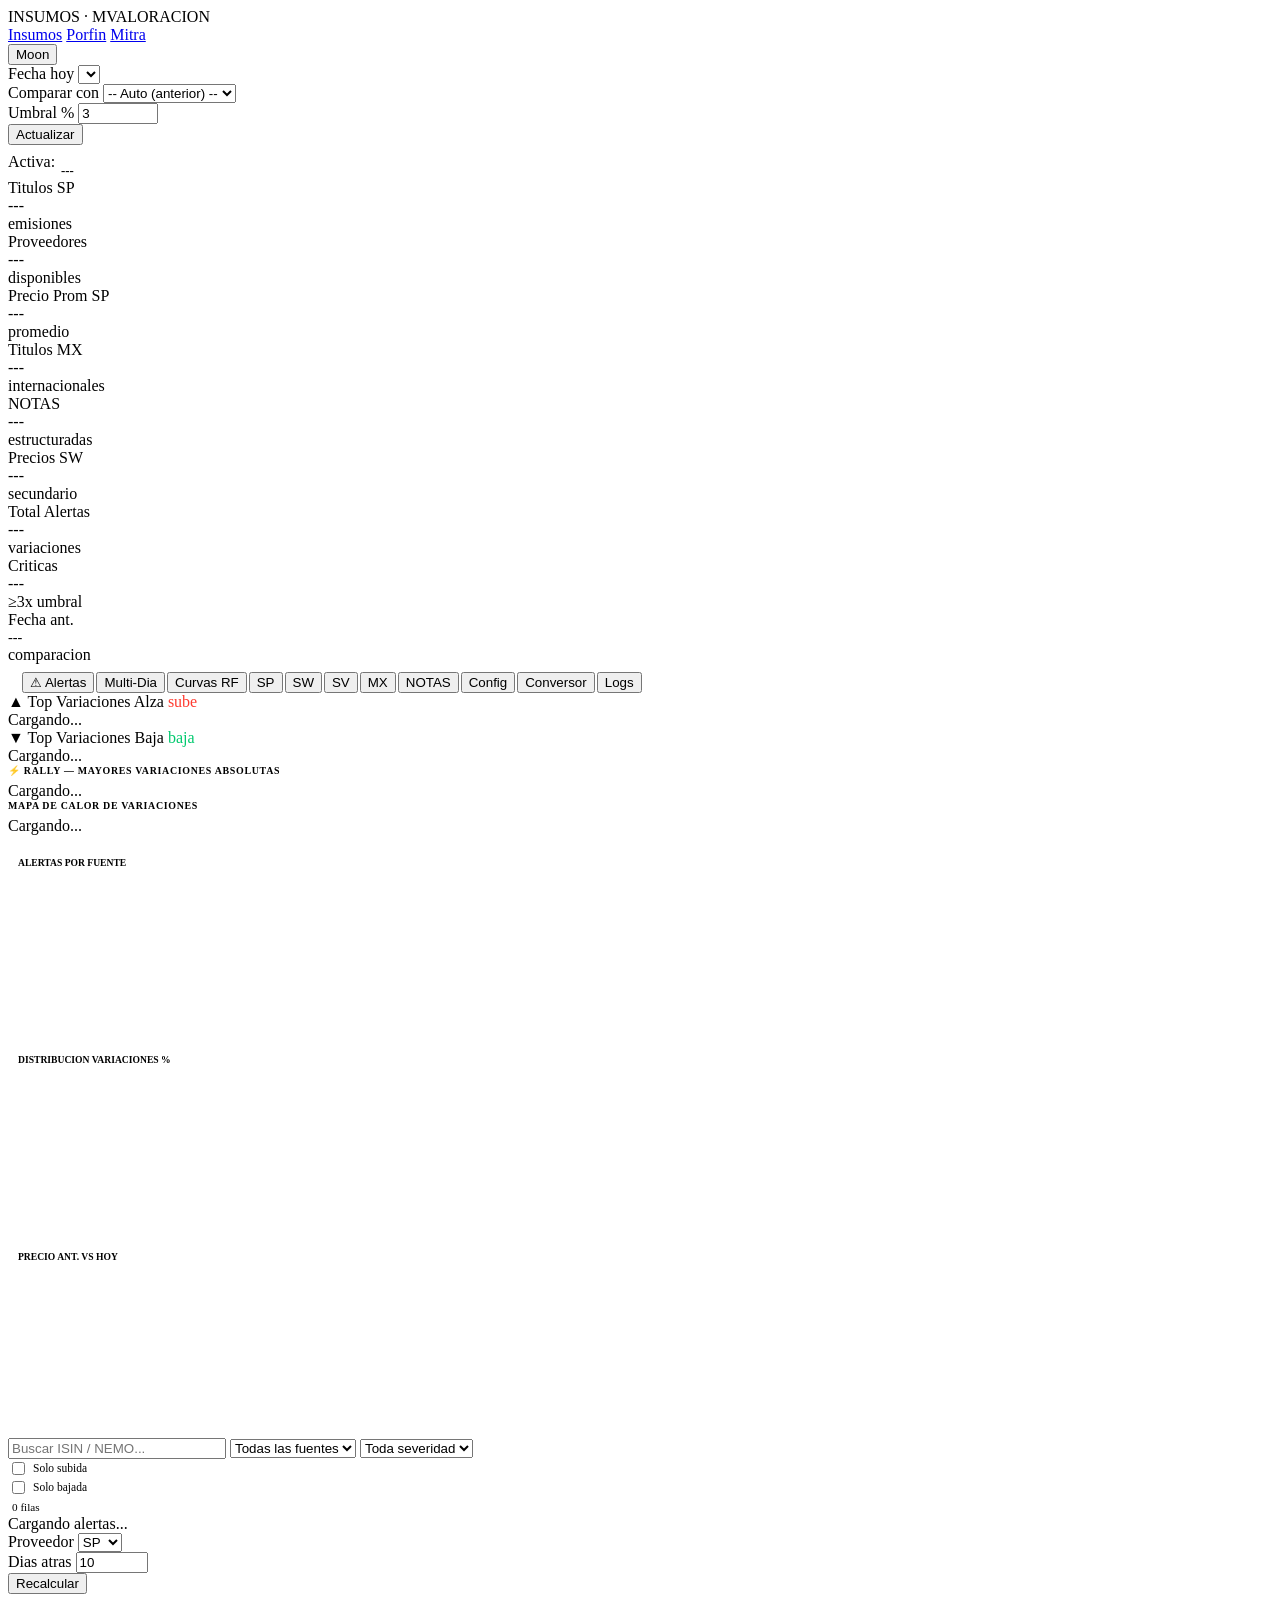
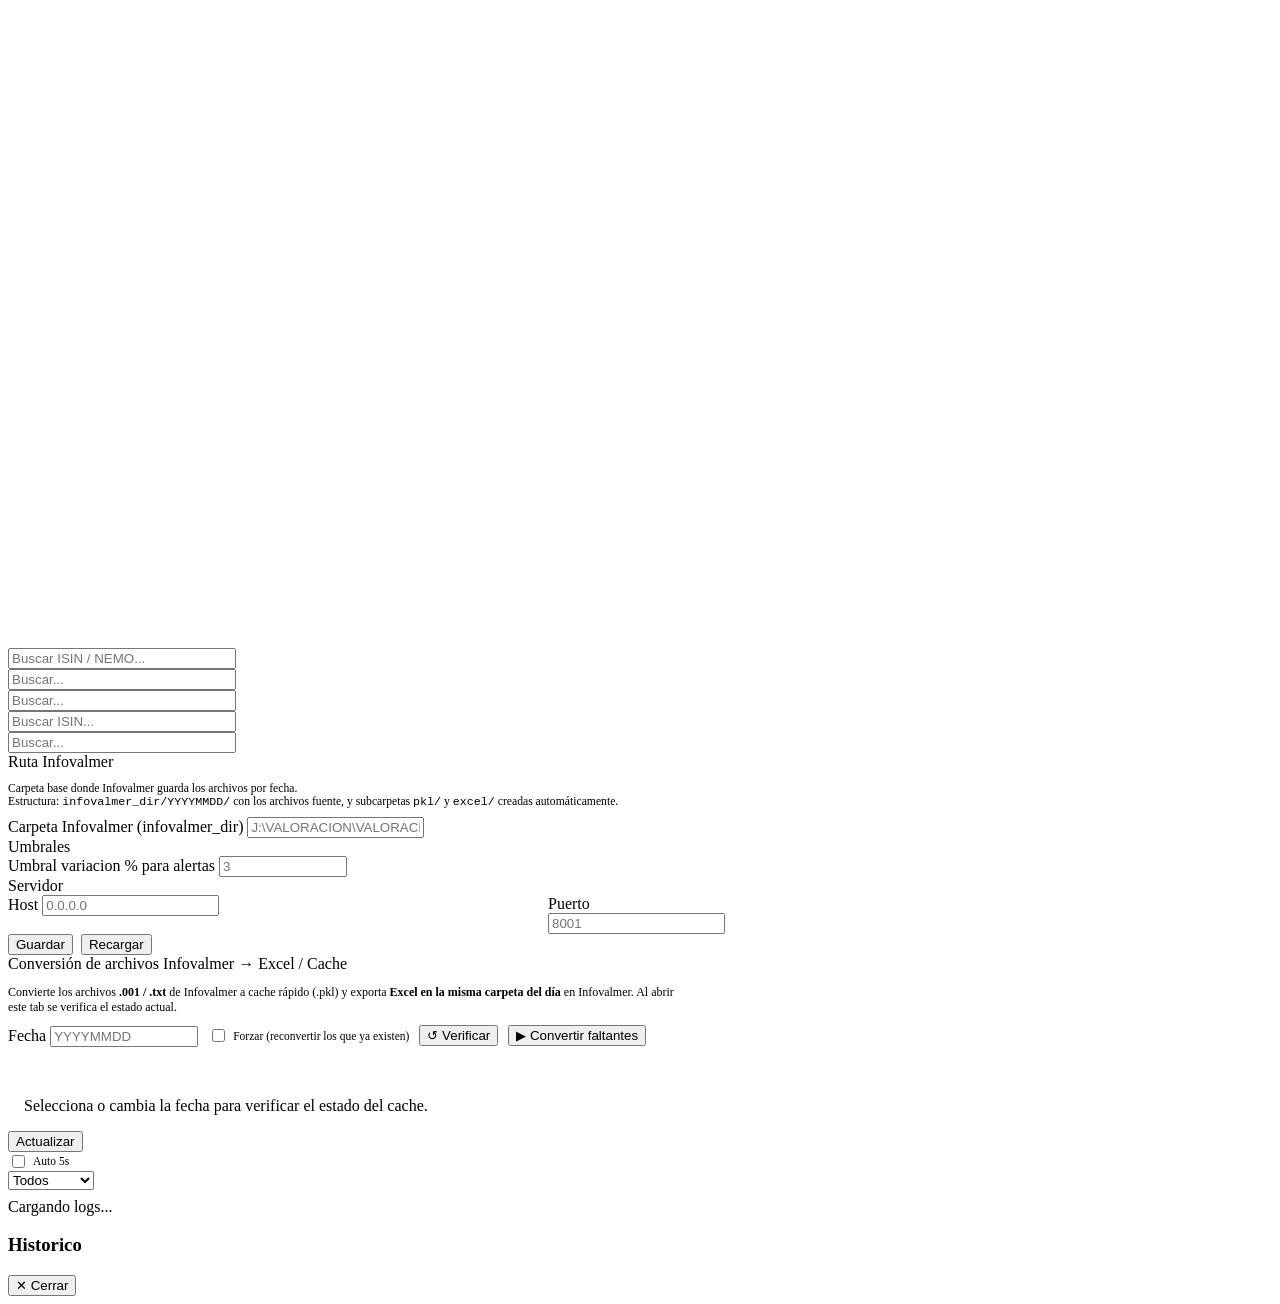
==== commit c495d91a: "insumos: alertas enriquecidas (NEMO, VAR_ABS, metadatos), selector fecha comparacion, SV/SW/TP activ" ====
--- a/insumos/frontend/index.html
+++ b/insumos/frontend/index.html
@@ -28,12 +28,18 @@
 <!-- ═══════════════════════════ TOOLBAR ═══════════════════════ -->
 <div class="toolbar">
   <div class="tb-group">
-    <span class="tb-label">Fecha</span>
+    <span class="tb-label">Fecha hoy</span>
     <select id="sel-fecha" class="tb-sel" onchange="cargarTodo()"></select>
+  </div>
+  <div class="tb-group">
+    <span class="tb-label">Comparar con</span>
+    <select id="sel-fecha-ant" class="tb-sel" onchange="cargarAlertasDia()" style="min-width:130px;">
+      <option value="">-- Auto (anterior) --</option>
+    </select>
   </div>
   <div class="tb-group">
     <span class="tb-label">Umbral %</span>
-    <input id="inp-umbral" class="tb-inp" type="number" value="3" min="0.1" step="0.5" style="width:72px;" onchange="cargarTodo()"/>
+    <input id="inp-umbral" class="tb-inp" type="number" value="3" min="0.1" step="0.5" style="width:72px;" onchange="cargarAlertasDia()"/>
   </div>
   <button class="btn btn-ghost btn-sm" onclick="cargarTodo()">Actualizar</button>
   <div style="margin-left:auto;display:flex;align-items:flex-end;gap:6px;">
@@ -173,22 +179,29 @@
 
     <!-- FILTROS + TABLA -->
     <div class="fb">
-      <input class="tb-inp" id="fil-busq-alertas" type="text" placeholder="Buscar ISIN..." oninput="renderAlertas()" style="width:200px;"/>
+      <input class="tb-inp" id="fil-busq-alertas" type="text" placeholder="Buscar ISIN / NEMO..." oninput="renderAlertas()" style="width:210px;"/>
       <select class="tb-sel" id="fil-fuente-alertas" onchange="renderAlertas()">
         <option value="">Todas las fuentes</option>
         <option value="SP">SP</option>
         <option value="SW">SW</option>
         <option value="SV">SV</option>
         <option value="MX">MX</option>
+        <option value="MX_RV">MX_RV</option>
         <option value="NOTAS">NOTAS</option>
+        <option value="TP">TP</option>
       </select>
       <select class="tb-sel" id="fil-sev-alertas" onchange="renderAlertas()">
         <option value="">Toda severidad</option>
         <option value="CRITICA">Critica</option>
         <option value="ALTA">Alta</option>
         <option value="MEDIA">Media</option>
-        <option value="BAJA">Baja</option>
       </select>
+      <label style="display:flex;align-items:center;gap:5px;font-size:.72rem;color:var(--muted);cursor:pointer;white-space:nowrap;">
+        <input type="checkbox" id="fil-solo-subida" onchange="renderAlertas()"/> Solo subida
+      </label>
+      <label style="display:flex;align-items:center;gap:5px;font-size:.72rem;color:var(--muted);cursor:pointer;white-space:nowrap;">
+        <input type="checkbox" id="fil-solo-bajada" onchange="renderAlertas()"/> Solo bajada
+      </label>
       <span id="cnt-alertas" style="font-size:.7rem;color:var(--muted);margin-left:4px;">0 filas</span>
     </div>
 
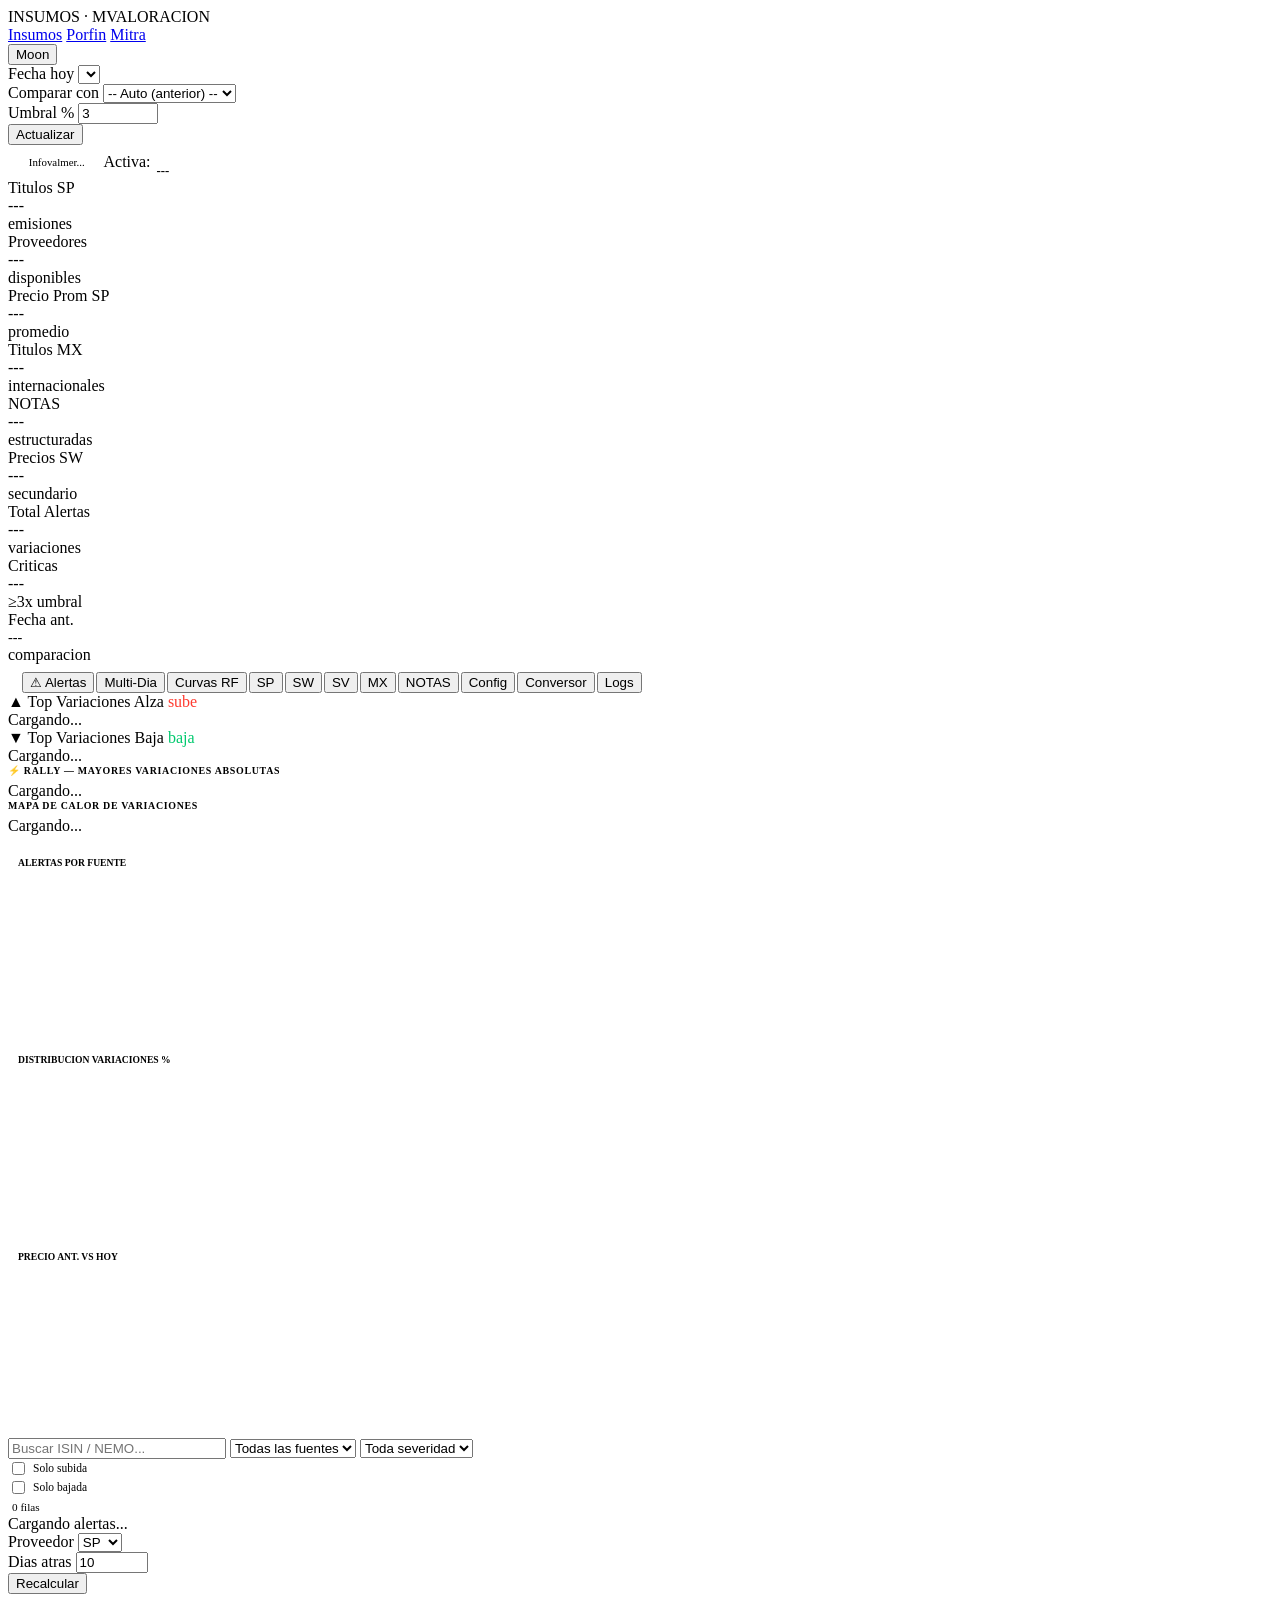
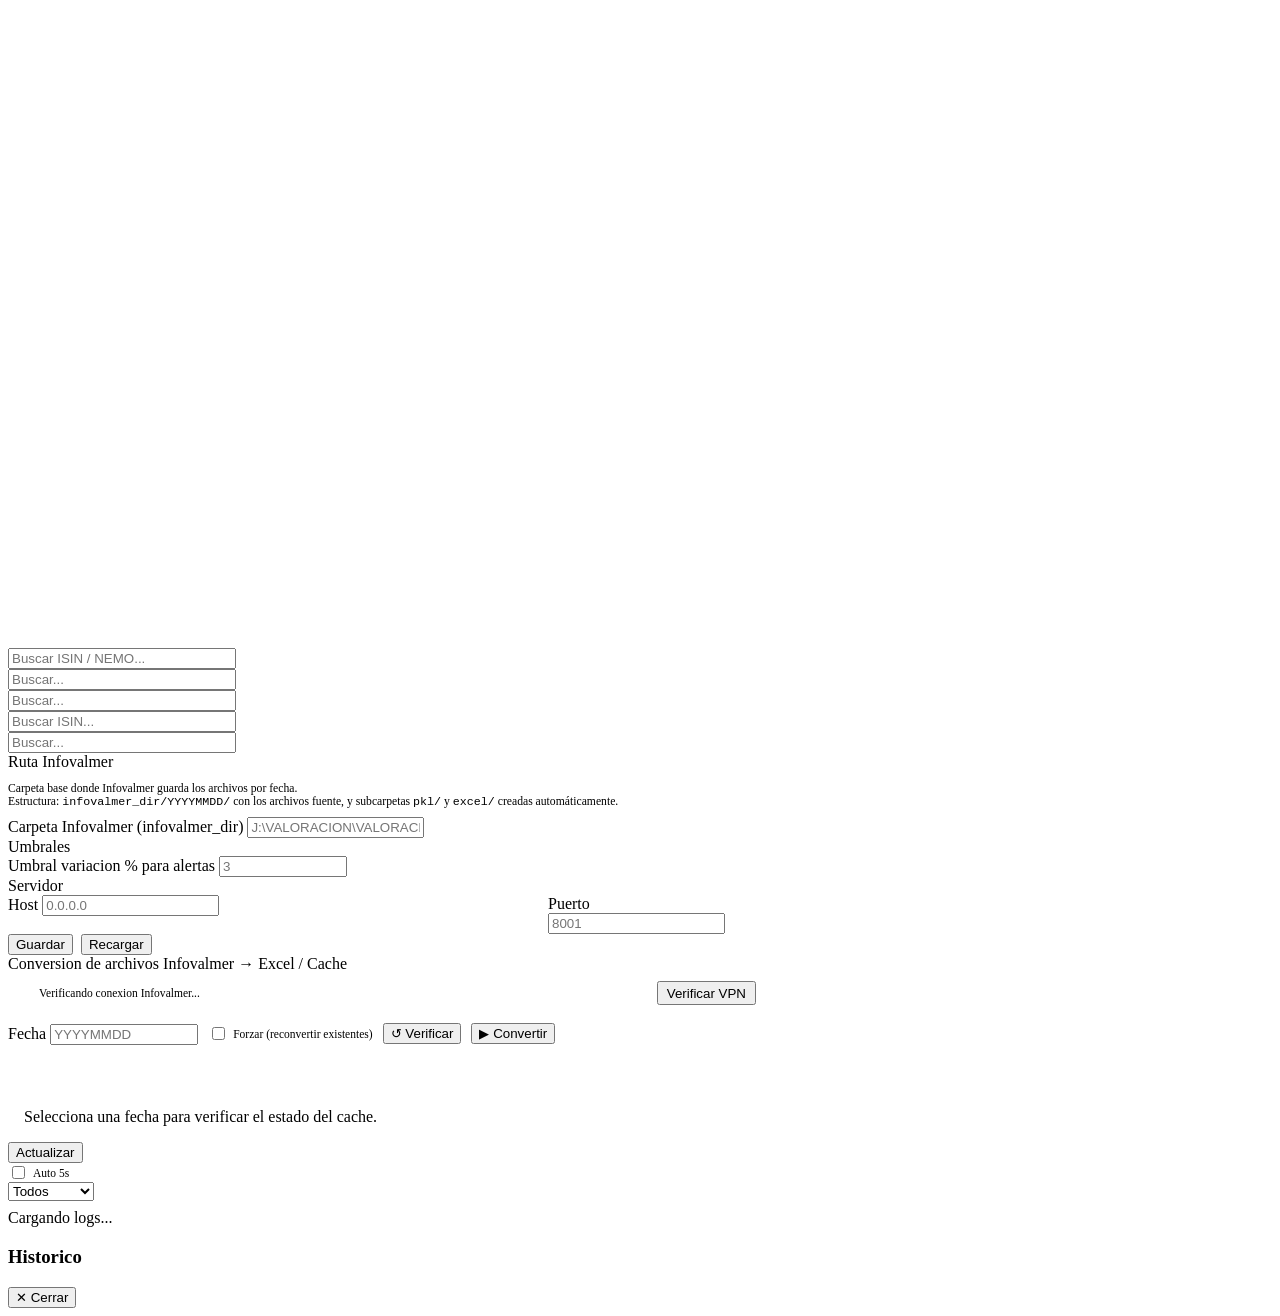
==== commit a827fa99: "insumos: SP optimizado, progreso SSE en tiempo real, indicador VPN/conectividad SP parser: - Loop co" ====
--- a/insumos/frontend/index.html
+++ b/insumos/frontend/index.html
@@ -42,9 +42,16 @@
     <input id="inp-umbral" class="tb-inp" type="number" value="3" min="0.1" step="0.5" style="width:72px;" onchange="cargarAlertasDia()"/>
   </div>
   <button class="btn btn-ghost btn-sm" onclick="cargarTodo()">Actualizar</button>
-  <div style="margin-left:auto;display:flex;align-items:flex-end;gap:6px;">
-    <span class="tb-label" style="line-height:2.1;">Activa:</span>
-    <span id="lbl-fecha-activa" style="font-size:.8rem;font-weight:700;color:var(--txt);">---</span>
+  <div style="margin-left:auto;display:flex;align-items:center;gap:10px;">
+    <!-- Indicador VPN / conectividad -->
+    <div id="vpn-badge" onclick="verificarConectividad()" title="Click para verificar" style="cursor:pointer;display:flex;align-items:center;gap:5px;font-size:.68rem;padding:.2rem .55rem;border-radius:20px;border:1px solid var(--bdr2);background:var(--surf2);color:var(--muted);transition:var(--tr);">
+      <span id="vpn-dot" style="width:7px;height:7px;border-radius:50%;background:var(--muted2);flex-shrink:0;"></span>
+      <span id="vpn-lbl">Infovalmer...</span>
+    </div>
+    <div style="display:flex;align-items:flex-end;gap:6px;">
+      <span class="tb-label" style="line-height:2.1;">Activa:</span>
+      <span id="lbl-fecha-activa" style="font-size:.8rem;font-weight:700;color:var(--txt);">---</span>
+    </div>
   </div>
 </div>
 
@@ -329,14 +336,17 @@
 
   <!-- ─── CONVERSOR ─── -->
   <div class="panel" id="tab-conversor">
-    <div style="max-width:680px;">
+    <div style="max-width:760px;">
       <div class="cfg-section">
-        <div class="cfg-title">Conversión de archivos Infovalmer → Excel / Cache</div>
-        <p style="font-size:.75rem;color:var(--muted2);margin-bottom:10px;">
-          Convierte los archivos <strong>.001 / .txt</strong> de Infovalmer a cache rápido (.pkl)
-          y exporta <strong>Excel en la misma carpeta del día</strong> en Infovalmer.
-          Al abrir este tab se verifica el estado actual.
-        </p>
+        <div class="cfg-title">Conversion de archivos Infovalmer → Excel / Cache</div>
+
+        <!-- Info conectividad VPN -->
+        <div id="conv-vpn-info" style="margin-bottom:10px;padding:8px 12px;border-radius:var(--r);border:1px solid var(--bdr2);background:var(--surf2);font-size:.72rem;display:flex;align-items:center;gap:10px;">
+          <span id="conv-vpn-dot" style="width:9px;height:9px;border-radius:50%;background:var(--muted2);flex-shrink:0;"></span>
+          <span id="conv-vpn-msg" style="color:var(--muted);">Verificando conexion Infovalmer...</span>
+          <button class="btn btn-ghost btn-sm" style="margin-left:auto;padding:.15rem .5rem;" onclick="verificarConectividad()">Verificar VPN</button>
+        </div>
+
         <div style="display:flex;gap:10px;align-items:flex-end;flex-wrap:wrap;margin-bottom:10px;">
           <div class="form-group" style="margin:0;">
             <label class="form-label">Fecha</label>
@@ -344,15 +354,38 @@
                    oninput="cargarStatusCache()"/>
           </div>
           <label style="display:flex;align-items:center;gap:5px;font-size:.72rem;color:var(--muted);cursor:pointer;padding-bottom:2px;">
-            <input type="checkbox" id="conv-force"/> Forzar (reconvertir los que ya existen)
+            <input type="checkbox" id="conv-force"/> Forzar (reconvertir existentes)
           </label>
           <button class="btn btn-ghost btn-sm" onclick="cargarStatusCache()" style="margin-bottom:1px;">&#x21BA; Verificar</button>
-          <button class="btn btn-primary btn-sm" onclick="convertirFecha()" style="margin-bottom:1px;">&#x25B6; Convertir faltantes</button>
-        </div>
-        <div class="prog-bar" style="margin-bottom:8px;"><div class="prog-fill" id="conv-fill"></div></div>
-        <div id="conv-msg" style="font-size:.74rem;min-height:1.3em;margin-bottom:8px;display:flex;gap:10px;align-items:center;"></div>
-      </div>
-      <div id="conv-tabla"><div class="empty" style="padding:1rem;">Selecciona o cambia la fecha para verificar el estado del cache.</div></div>
+          <button class="btn btn-primary btn-sm" onclick="convertirFecha()" id="btn-convertir" style="margin-bottom:1px;">&#x25B6; Convertir</button>
+        </div>
+
+        <!-- Barra progreso global -->
+        <div class="prog-bar" style="margin-bottom:6px;height:6px;border-radius:3px;">
+          <div class="prog-fill" id="conv-fill" style="transition:width .4s;"></div>
+        </div>
+        <div id="conv-msg" style="font-size:.73rem;min-height:1.3em;margin-bottom:10px;color:var(--muted);"></div>
+
+        <!-- Tabla en vivo de proveedores -->
+        <div id="conv-live" style="display:none;">
+          <div class="twrap" style="max-height:340px;">
+          <table id="conv-live-tabla">
+            <thead><tr>
+              <th style="width:90px;">Proveedor</th>
+              <th>Estado</th>
+              <th style="width:120px;text-align:right;">Filas</th>
+              <th style="width:80px;">PKL</th>
+              <th style="width:80px;">Excel</th>
+              <th style="width:70px;">Tiempo</th>
+            </tr></thead>
+            <tbody id="conv-live-body"></tbody>
+          </table>
+          </div>
+        </div>
+      </div>
+
+      <!-- Estado cache actual (cuando no hay conversion en curso) -->
+      <div id="conv-tabla"><div class="empty" style="padding:1rem;">Selecciona una fecha para verificar el estado del cache.</div></div>
     </div>
   </div>
 
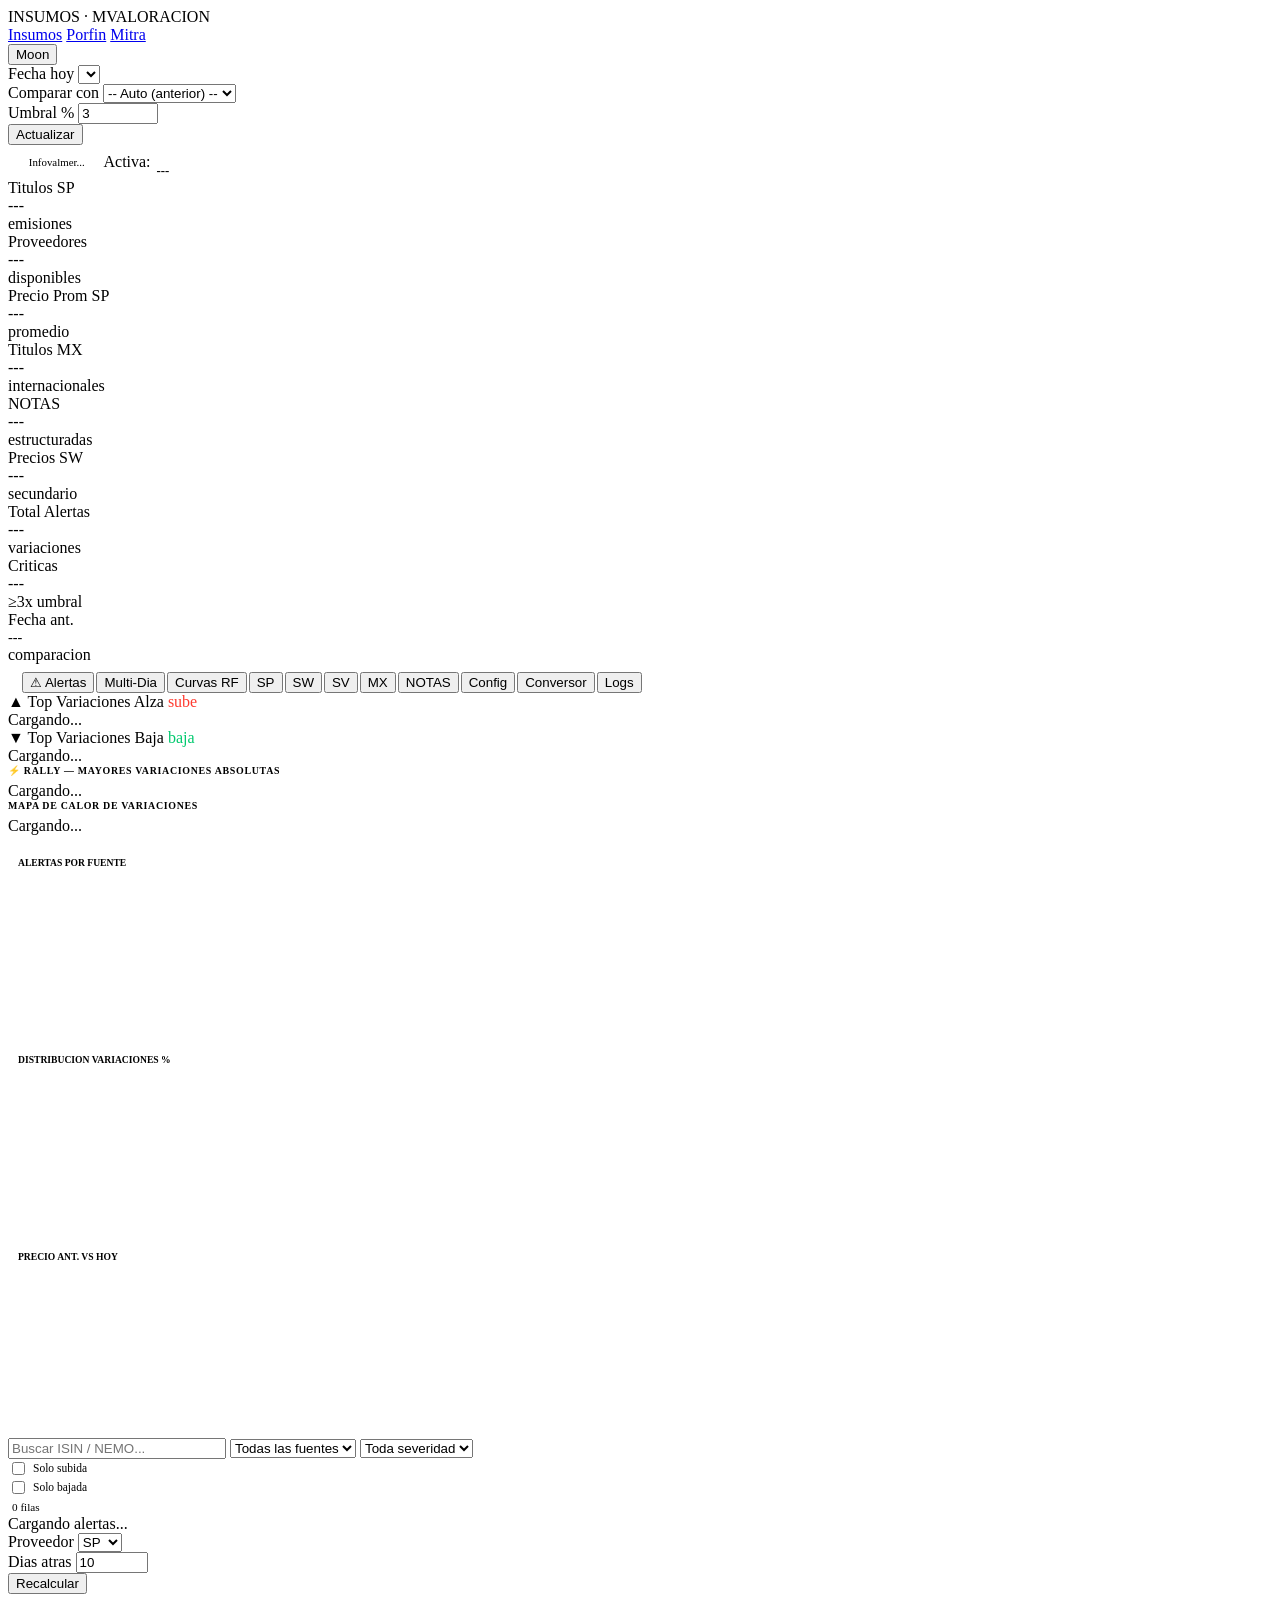
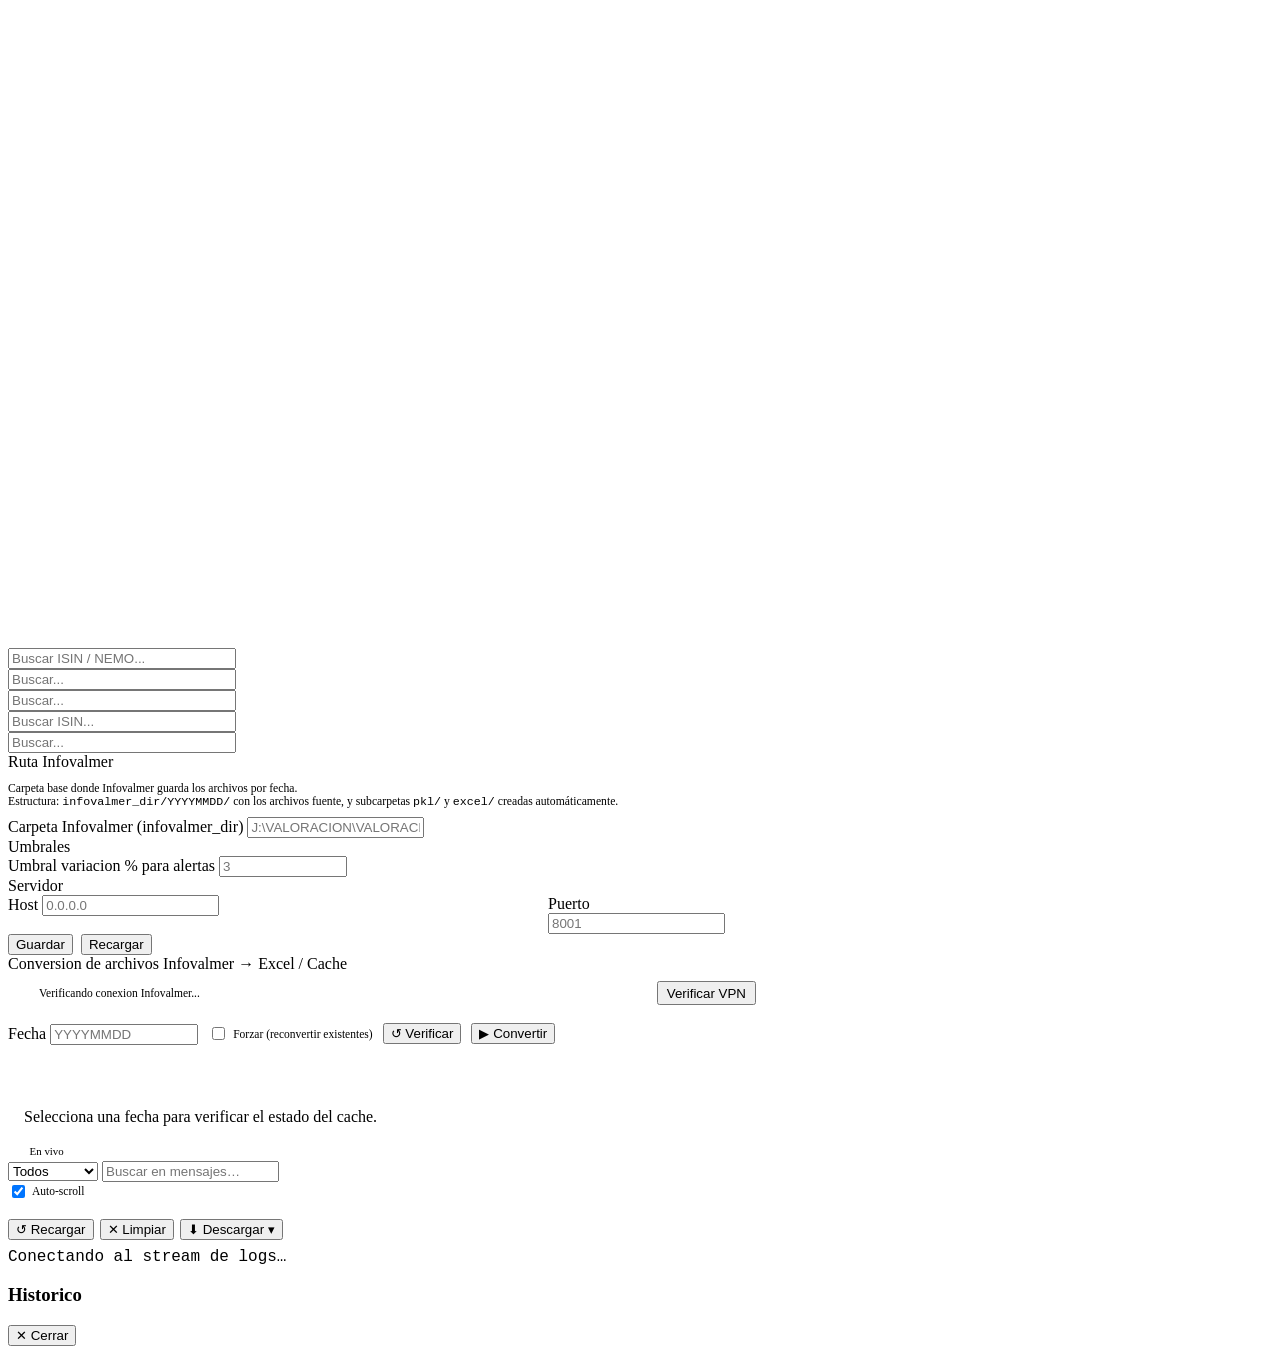
==== commit ee986b2b: "feat: sistema de logs en tiempo real (SSE + archivo rotante + descarga) main.py: - RotatingFileHandl" ====
--- a/insumos/frontend/index.html
+++ b/insumos/frontend/index.html
@@ -391,21 +391,56 @@
 
   <!-- ─── LOGS ─── -->
   <div class="panel" id="tab-logs">
-    <div class="fb" style="margin-bottom:8px;">
-      <button class="btn btn-ghost btn-sm" onclick="cargarLogs()">Actualizar</button>
-      <label style="display:flex;align-items:center;gap:5px;font-size:.72rem;color:var(--muted);cursor:pointer;">
-        <input type="checkbox" id="log-auto" onchange="toggleLogAuto()"/> Auto 5s
-      </label>
-      <select class="tb-sel" id="log-nivel" onchange="filtrarLogs()">
+
+    <!-- Barra de herramientas -->
+    <div class="fb" style="margin-bottom:8px;gap:6px;flex-wrap:wrap;">
+
+      <!-- Estado SSE -->
+      <div id="log-sse-badge" style="display:flex;align-items:center;gap:5px;padding:.2rem .6rem;border-radius:20px;border:1px solid var(--bdr2);background:var(--surf2);font-size:.68rem;cursor:pointer;" onclick="toggleLogSSE()" title="Tiempo real (SSE)">
+        <span id="log-sse-dot" style="width:7px;height:7px;border-radius:50%;background:var(--muted2);flex-shrink:0;transition:.3s;"></span>
+        <span id="log-sse-lbl" style="color:var(--muted);">En vivo</span>
+      </div>
+
+      <!-- Filtro nivel -->
+      <select class="tb-sel" id="log-nivel" onchange="filtrarLogs()" style="min-width:90px;">
         <option value="">Todos</option>
         <option value="INFO">INFO</option>
         <option value="WARNING">WARNING</option>
         <option value="ERROR">ERROR</option>
       </select>
-      <span id="log-cnt" style="font-size:.7rem;color:var(--muted);"></span>
-    </div>
-    <div class="log-wrap" id="log-wrap">
-      <div class="empty">Cargando logs...</div>
+
+      <!-- Búsqueda -->
+      <input id="log-busq" class="tb-inp" type="text" placeholder="Buscar en mensajes…"
+             style="flex:1;min-width:160px;max-width:320px;"
+             oninput="filtrarLogs()"/>
+
+      <!-- Auto-scroll -->
+      <label style="display:flex;align-items:center;gap:4px;font-size:.72rem;color:var(--muted);cursor:pointer;white-space:nowrap;">
+        <input type="checkbox" id="log-scroll" checked/> Auto-scroll
+      </label>
+
+      <!-- Contador -->
+      <span id="log-cnt" style="font-size:.7rem;color:var(--muted);margin-left:4px;white-space:nowrap;"></span>
+
+      <div style="margin-left:auto;display:flex;gap:6px;">
+        <button class="btn btn-ghost btn-sm" onclick="cargarLogs()" title="Recargar buffer">↺ Recargar</button>
+        <button class="btn btn-ghost btn-sm" onclick="limpiarLogView()" title="Limpiar vista (no borra el archivo)">✕ Limpiar</button>
+        <!-- Descarga del archivo en disco -->
+        <div style="position:relative;">
+          <button class="btn btn-ghost btn-sm" onclick="toggleLogMenu()" title="Descargar log">⬇ Descargar ▾</button>
+          <div id="log-dl-menu" style="display:none;position:absolute;right:0;top:110%;background:var(--surf2);border:1px solid var(--bdr2);border-radius:6px;z-index:99;min-width:180px;padding:4px 0;">
+            <div class="log-dl-item" onclick="descargarLog('insumos.log')">insumos.log (actual)</div>
+            <div class="log-dl-item" onclick="descargarLog('insumos.log.1')">insumos.log.1</div>
+            <div class="log-dl-item" onclick="descargarLog('insumos.log.2')">insumos.log.2</div>
+            <div id="log-dl-extra"></div>
+          </div>
+        </div>
+      </div>
+    </div>
+
+    <!-- Cuerpo del log -->
+    <div class="log-wrap" id="log-wrap" style="font-family:'Cascadia Code','Fira Mono','Courier New',monospace;">
+      <div class="empty">Conectando al stream de logs…</div>
     </div>
   </div>
 
